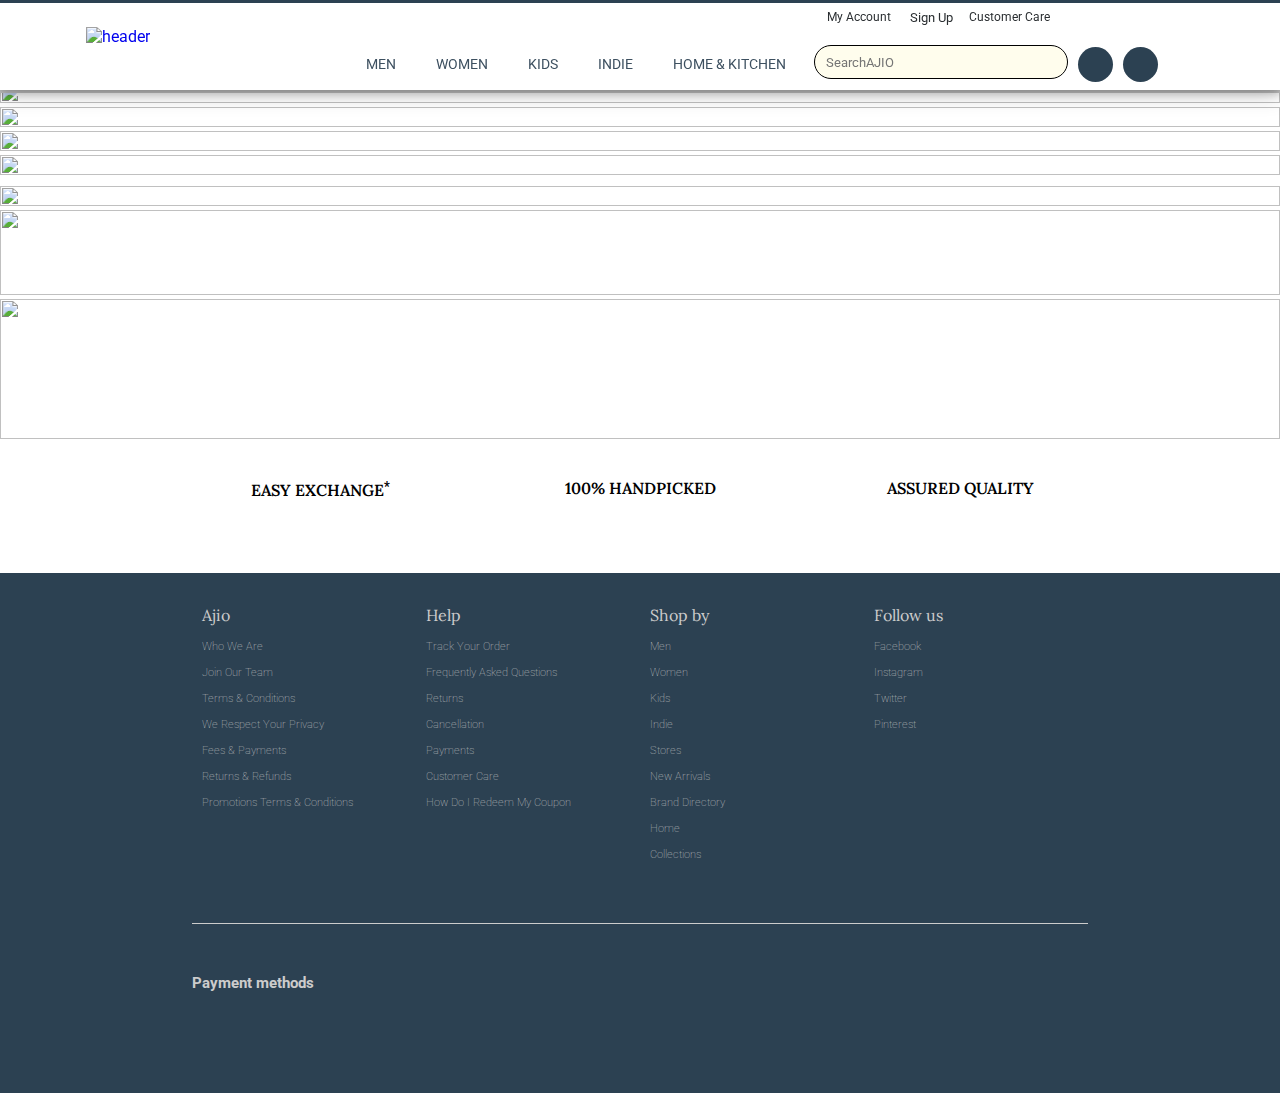
==== Index.html @ 4fa31325 "ver2.0.1" ====
<!DOCTYPE html>
<html lang="en">
  <head>
    <meta charset="UTF-8" />
    <meta http-equiv="X-UA-Compatible" content="IE=edge" />
    <meta name="viewport" content="width=device-width, initial-scale=1.0" />
    <title>
      Ajio.com | Shop Online the Latest Fashion in apparels brands in India |
      Reliance Ajio.com
    </title>
    <link
      rel="icon"
      href="https://image.apktoy.com/img/e6/com.ril.ajio/icon.png"
      type="image/x-icon"
    />
    <link rel="preconnect" href="https://fonts.googleapis.com" />
    <link rel="preconnect" href="https://fonts.gstatic.com" crossorigin />
    <link
      href="https://fonts.googleapis.com/css2?family=Lora&display=swap"
      rel="stylesheet"
    />
    <link rel="preconnect" href="https://fonts.googleapis.com" />
    <link rel="preconnect" href="https://fonts.gstatic.com" crossorigin />
    <link
      href="https://fonts.googleapis.com/css2?family=Roboto&display=swap"
      rel="stylesheet"
    />
    <script
      src="https://use.fontawesome.com/releases/v5.15.4/js/all.js"
      data-auto-a11y="true"
    ></script>
    <link rel="stylesheet" href="/styles/styleIN.css" />
    <style></style>
  </head>
  <body>
    <!-- Navbar -->
    <div id="blue"></div>

    <div id="NAVIGATION">
      <button style="z-index: 20" onclick="cato(menpants)">click</button>
    </div>
    <div id="gre"></div>
    <br /><br /><br /><br />

    <!-- sign in -->
    <div id="SIGN">
      <div id="btm">
        <button id="JK">X</button>
      </div>
      <div id="wel">Welcome to AJIO</div>
      <div>Join / Sign In using</div>
      <div>
        <div id="fb">
          <i class="fab fa-facebook-square"></i>
          <p>FACEBOOK</p>
        </div>
        <div id="gg">
          <i class="fab fa-google"></i>
          <p>GOOGLE</p>
        </div>
      </div>
      <div id="lin">
        <p></p>
        or
        <p></p>
      </div>
      <div>Enter Email*</div>
      <div>
        <form id="frm">
          <input id="email" required type="email" /><input
            type="submit"
            value="CONTINUE"
          />
        </form>
      </div>
      <div>By Signing In, I agree to Terms and Conditions.</div>
    </div>
    <div id="gre_bk"></div>
    <div id="BLK_dn"></div>
    <!-- front page ui -->
    <div id="block1"></div>
    <div id="block2"></div>
    <div id="block3"></div>
    <div id="block4"></div>
    <div id="block5"></div>
    <div id="block7"></div>

    <!-- BOTTOM -->
    <div id="BOTTOMBAR"></div>
  </body>
</html>
<script type="text/javascript" src="./data/DATA.js"></script>
<script type="module">
  navbar
  import navbar from './comp/NAV.js'
  document.getElementById('NAVIGATION').innerHTML = navbar()
  // bottombar
  import bottom from './comp/bottom.js'
  document.getElementById('BOTTOMBAR').innerHTML = bottom()
</script>

<script>
  function fn() {
    document.getElementById('BLK_dn').style.display = 'block'
  }

  // SIGN IN
  function sign() {
    document.getElementById('SIGN').style.display = 'block'
    document.getElementById('gre_bk').style.display = 'block'
  }

  function close() {
    document.getElementById('SIGN').style.display = 'none'
    document.getElementById('gre_bk').style.display = 'none'
  }
  var Jl = document.getElementById('JK')
  Jl.addEventListener('click', close)

  function subm(event) {
    var logs = document.getElementById('email').value
    event.preventDefault()
    var SSS = document.getElementById('SIGN')
    while (SSS.firstChild) {
      SSS.removeChild(SSS.firstChild)
    }
    var dex1 = document.createElement('div')
    var DEX4 = document.createElement('form')
    DEX4.setAttribute('class', 'FRM')
    dex1.innerHTML = 'Welcome to AJIO'
    dex1.style.marginLeft = '30px'
    dex1.style.marginTop = '40px'
    dex1.style.fontSize = '25px'
    var dex2 = document.createElement('div')
    dex2.innerHTML = 'Please set up your account'
    dex2.style.marginLeft = '30px'
    dex2.style.marginTop = '40px'
    dex2.style.fontSize = '15px'
    dex2.style.color = 'rgb(69, 69, 69)'
    var dex3 = document.createElement('div')
    dex3.innerHTML = logs
    dex3.setAttribute('id', 'log_i')
    dex3.style.marginLeft = '30px'
    dex3.style.marginTop = '20px'
    dex3.style.fontSize = '15px'
    dex3.style.color = 'rgb(69, 69, 69)'
    var dex4 = document.createElement('input')
    dex4.style.marginLeft = '30px'
    dex4.setAttribute('required', '')
    dex4.placeholder = 'Name'
    dex4.setAttribute('id', 'log_n')
    dex4.style.marginTop = '30px'
    dex4.style.border = '1px solid lightgrey'
    dex4.style.borderStyle = 'none none solid none'
    dex4.style.fontSize = '15px'
    dex4.style.color = 'rgb(69, 69, 69)'
    dex4.style.width = '75%'
    var dex5 = document.createElement('input')
    dex5.style.marginLeft = '30px'
    dex5.placeholder = 'Mobile'
    dex5.setAttribute('id', 'log_m')
    dex5.setAttribute('required', '')
    dex5.style.marginTop = '40px'
    dex5.style.border = '1px solid lightgrey'
    dex5.style.borderStyle = 'none none solid none'
    dex5.style.fontSize = '15px'
    dex5.style.color = 'rgb(69, 69, 69)'
    dex5.style.width = '75%'
    var dex6 = document.createElement('input')
    dex6.style.marginLeft = '30px'
    dex6.placeholder = 'Password'
    dex6.setAttribute('id', 'log_p')
    dex6.style.marginTop = '40px'
    dex6.setAttribute('required', '')
    dex6.style.border = '1px solid lightgrey'
    dex6.style.borderStyle = 'none none solid none'
    dex6.style.fontSize = '15px'
    dex6.style.color = 'rgb(69, 69, 69)'
    dex6.style.width = '75%'
    var dex7 = document.createElement('input')
    dex7.style.marginLeft = '30px'
    dex7.placeholder = 'Street Address'
    dex7.setAttribute('id', 'log_s')
    dex7.style.marginTop = '40px'
    dex7.setAttribute('required', '')
    dex7.style.border = '1px solid lightgrey'
    dex7.style.borderStyle = 'none none solid none'
    dex7.style.fontSize = '15px'
    dex7.style.color = 'rgb(69, 69, 69)'
    dex7.style.width = '75%'
    var dex8 = document.createElement('input')
    dex8.style.marginLeft = '30px'
    dex8.placeholder = 'City'
    dex8.setAttribute('required', '')
    dex8.setAttribute('id', 'log_c')
    dex8.style.marginTop = '40px'
    dex8.style.border = '1px solid lightgrey'
    dex8.style.borderStyle = 'none none solid none'
    dex8.style.fontSize = '15px'
    dex8.style.color = 'rgb(69, 69, 69)'
    dex8.style.width = '75%'
    var dex9 = document.createElement('input')
    dex9.style.marginLeft = '30px'
    dex9.placeholder = 'State'
    dex9.setAttribute('required', '')
    dex9.style.marginTop = '40px'
    dex9.setAttribute('id', 'log_S')
    dex9.style.border = '1px solid lightgrey'
    dex9.style.borderStyle = 'none none solid none'
    dex9.style.fontSize = '15px'
    dex9.style.color = 'rgb(69, 69, 69)'
    dex9.style.width = '75%'
    var dex10 = document.createElement('input')
    dex10.style.marginLeft = '30px'
    dex10.placeholder = 'Pin Code'
    dex10.setAttribute('id', 'log_P')
    dex10.setAttribute('required', '')
    dex10.style.marginTop = '40px'
    dex10.style.border = '1px solid lightgrey'
    dex10.style.borderStyle = 'none none solid none'
    dex10.style.fontSize = '15px'
    dex10.style.color = 'rgb(69, 69, 69)'
    dex10.style.width = '75%'
    var dex11 = document.createElement('input')
    dex11.setAttribute('type', 'submit')
    dex11.style.cursor = 'pointer'
    dex11.style.marginLeft = '30px'
    dex11.style.marginTop = '30px'
    dex11.style.border = 'none'
    dex11.style.fontSize = '15px'
    dex11.style.color = 'rgb(69, 69, 69)'
    dex11.style.width = '250px'
    dex11.style.height = '60px'
    dex11.style.backgroundColor = 'rgb(213, 162, 73)'
    dex11.innerHTML = 'Sign In'
    dex11.onclick = logDET
    //   var ZSZ = document.getElementsByClassName("FRM")
    // ZSZ.addEventListener("submit",logDET)
    DEX4.append(
      dex1,
      dex2,
      dex3,
      dex4,
      dex5,
      dex6,
      dex7,
      dex8,
      dex9,
      dex10,
      dex11
    )
    SSS.append(DEX4)
  }

  if (localStorage.getItem('ADDRES') === null) {
    localStorage.setItem('ADDRES', JSON.stringify([]))
  }
  var addres = []
  function logDET() {
    var log_i = document.getElementById('log_i').innerHTML
    var log_n = document.getElementById('log_n').value
    var log_m = document.getElementById('log_m').value
    var log_p = document.getElementById('log_p').value
    var log_s = document.getElementById('log_s').value
    var log_c = document.getElementById('log_c').value
    var log_P = document.getElementById('log_P').value
    var log_S = document.getElementById('log_S').value

    var O = {
      name: log_n,
      mob: log_m,
      email: log_i,
      pass: log_p,
      street: log_s,
      city: log_c,
      PIN: log_P,
      state: log_S,
    }

    addres.push(O)
    var ADT = JSON.stringify(addres)
    localStorage.setItem('ADDRES', ADT)

    console.log(addres)
    var SSS = document.getElementById('SIGN')
    while (SSS.firstChild) {
      SSS.removeChild(SSS.firstChild)
    }
    thank()

    document.getElementById('s_IN').innerHTML = 'Sign Out'
    document.getElementById('user_info').innerHTML = 'Hi ' + log_n

    setTimeout(function () {
      document.getElementById('SIGN').style.display = 'none'
      document.getElementById('gre_bk').style.display = 'none'
    }, 2000)
  }

  function thank() {
    var SSS = document.getElementById('SIGN')
    var Thanks = document.createElement('div')
    Thanks.style.display = 'flex'
    Thanks.style.height = '100%'
    Thanks.style.justifyContent = 'center'
    Thanks.style.flexDirection = 'column'
    Thanks.style.alignContent = 'center'
    Thanks.style.textAlign = 'center'
    var msgs = document.createElement('h1')
    msgs.innerHTML = 'Thank You'
    msgs.style.marginBottom = '50px'
    msgs.style.color = 'rgb(171, 156, 116)'
    var msg_sub = document.createElement('h2')
    msg_sub.innerHTML = 'Continue Shopping'
    Thanks.append(msgs, msg_sub)
    SSS.append(Thanks)
  }

  document.getElementById('frm').addEventListener('submit', subm)

  // First drop down menu
  var abb = []

  function cato(arr) {
    console.log(5)
    var len = abb.length
    if (len != 0) {
      abb = []
    }
    abb.push(arr)
    let ABB = JSON.stringify(abb)
    localStorage.setItem('CATO', ABB)
    window.open('catologue.html')
  }

  var front_1 = [
    {
      img1: 'https://assets.ajio.com/medias/sys_master/images/images/h5f/hb5/34912270385182/23082021-d-unisex-topcarousel-p1-eoss-50to80.jpg',
    },
    {
      img1: 'https://assets.ajio.com/medias/sys_master/images/images/he3/h11/34918447153182/24082021-d-unisex-topcarousel-p3-ucb-40to70.jpg',
    },
    {
      img1: 'https://assets.ajio.com/medias/sys_master/images/images/h51/h35/34918447218718/24082021-d-unisex-topcarousel-p4-festivecollection-40to80.jpg',
    },
    {
      img1: 'https://assets.ajio.com/medias/sys_master/images/images/h9b/ha3/34918447284254/24082021-d-unisex-topcarousel-p5-ishin-upto70.jpg',
    },
    {
      img1: 'https://assets.ajio.com/medias/sys_master/images/images/h0a/h17/34918447349790/24082021-d-unisex-topcarousel-p6-diamondjewellery-flat30.jpg',
    },
  ]
  var front_2 = [
    {
      img: 'https://assets.ajio.com/medias/sys_master/images/images/ha7/h93/34775661674526/17082021-d-unisex-alliances-hsbc.jpg',
    },
    {
      img: 'https://assets.ajio.com/medias/sys_master/images/images/h9f/h86/34348649840670/05082021-d-unisex-banner1-sectionheader.jpg',
    },
    {
      img: 'https://assets.ajio.com/medias/sys_master/images/images/h9c/h49/34918449414174/24082021-d-unisex-flashdeal-accessories-min60.jpg',
    },
  ]
  var front_4 = [
    {
      img: 'https://assets.ajio.com/medias/sys_master/images/images/h6e/hbf/34934979952670/24082021-d-unisex-banner1-p1-puma-flat50.jpg',
    },
    {
      img: 'https://assets.ajio.com/medias/sys_master/images/images/hc5/hc9/34934979854366/24082021-d-unisex-banner1-p2-starting399.jpg',
    },
    {
      img: 'https://assets.ajio.com/medias/sys_master/images/images/he4/hc7/34934980050974/24082021-d-unisex-banner1-p3-halfpricestore.jpg',
    },
    {
      img: 'https://assets.ajio.com/medias/sys_master/images/images/h62/h07/34934980182046/24082021-d-unisex-banner1-p4-babycare-toys.jpg',
    },
  ]
  // First carousel
  var k = document.getElementById('block1')
  var an = document.createElement('IMG')
  an.setAttribute('width', '100%')
  an.setAttribute('height', '30%')
  an.setAttribute('class', 'in-left')
  an.src = front_1[0].img1

  // second carousel
  var k1 = document.getElementById('block5')
  var ans = document.createElement('IMG')
  ans.setAttribute('width', '100%')
  ans.setAttribute('height', '30%')
  ans.setAttribute('class', 'in-left')
  ans.src = front_4[0].img

  // First Wide Imagery
  var k2 = document.getElementById('block2')
  var ant = document.createElement('IMG')
  ant.setAttribute('width', '100%')
  ant.setAttribute('height', '30%')
  ant.src = front_2[0].img
  k2.appendChild(ant)

  // Second Wide Imagery
  var k3 = document.getElementById('block3')
  var anu = document.createElement('IMG')
  anu.setAttribute('width', '100%')
  anu.setAttribute('height', '30%')
  anu.src = front_2[1].img
  k3.appendChild(anu)

  // Third Wide Imagery
  var k4 = document.getElementById('block4')
  var anv = document.createElement('IMG')
  anv.setAttribute('width', '100%')
  anv.setAttribute('height', '100%')
  anv.src = front_2[2].img
  k4.appendChild(anv)

  // Carousel
  var i = 1
  setInterval(function () {
    if (i == 4) {
      i = 0
    }
    an.src = front_1[i].img1
    ans.src = front_4[i].img
    i++
  }, 3000)
  k.appendChild(an)
  k1.appendChild(ans)

  // Fourth Wide grid
  var block6 = [
    {
      img: 'https://assets.ajio.com/medias/sys_master/images/images/hd2/he4/34348651479070/05082021-d-unisex-brands-premiumbrands-sectionheader.jpg',
    },
    {
      img: 'https://assets.ajio.com/medias/sys_master/images/images/hc9/ha2/34855074758686/20082021-d-unisex-brands-puma-upto70.jpg',
    },
    {
      img: 'https://assets.ajio.com/medias/sys_master/images/images/h9c/h16/34855074824222/20082021-d-unisex-brands-nike-upto50.jpg',
    },
    {
      img: 'https://assets.ajio.com/medias/sys_master/images/images/ha8/h60/34855074955294/20082021-d-unisex-brands-crocs-upto60.jpg',
    },
    {
      img: 'https://assets.ajio.com/medias/sys_master/images/images/ha1/h14/34855075217438/20082021-d-unisex-brands-adidas-30to60.jpg',
    },
    {
      img: 'https://assets.ajio.com/medias/sys_master/images/images/h66/h50/29555043860510/13102020-D-unisex-ajiocares-strip.jpg',
    },
  ]
  var k5 = document.getElementById('block7')
  k5.style.overflow = 'hidden'
  var anw = document.createElement('IMG')
  anw.setAttribute('width', '100%')
  anw.setAttribute('height', '85')
  anw.src = block6[0].img
  k5.appendChild(anw)
  var k6 = document.getElementById('block7')
  var anx = document.createElement('IMG')
  anx.setAttribute('width', '100%')
  anx.setAttribute('height', '140')
  anx.src = block6[5].img
  k6.appendChild(anx)
</script>
<!-- bfg -->
---- styles/styleIN.css ----
* {
        margin: 0;
        font-family: 'Roboto', sans-serif;
      }
      a {
        text-decoration: none;
      }
      #blue {
        overflow: hidden;
        position: fixed;
        top: 0;
        width: 100%;
        height: 3px;
        background-color: rgb(44, 65, 82);
        z-index: 6;
      }
      #gre {
        overflow: hidden;
        position: fixed;
        top: 90px;
        width: 100%;
        height: 3px;
        background-color: #c9c9c9;
        z-index: 4;
      }
      #navbar {
        overflow: hidden;
        background-color: rgb(255, 255, 255);
        display: flex;
        justify-content: center;
        height: 90px;
        position: fixed;
        top: 0;
        width: 100%;
        box-shadow: 0 4px 8px 0 rgba(0, 0, 0, 0.2),
          0 6px 20px 0 rgba(0, 0, 0, 0.19);
        z-index: 5;
      }
      #ima_head {
        height: 38px;
        margin-top: 27px;
        margin-left: 0%;
      }
      #links {
        margin-top: 54px;
        margin-left: 15.5%;
        min-width: 400px;
      }
      #links > div > a {
        color: #3d5060;
        text-align: center;
        z-index: 7;
        padding: 18px;
        padding-bottom: 20px;
        text-decoration: none;
        font-size: 14px;
        margin: auto;
      }
      .dropdown {
        position: relative;
        display: inline-block;
      }
      .dropdown-content {
        display: none;
        position: fixed;
        background-color: rgb(255, 255, 255);
        z-index: 7;
        box-shadow: 0px 8px 16px 0px rgba(0, 0, 0, 0.2);
        top: 88px;
        left: 14%;
      }

      @keyframes fadeIn {
        0% {
          opacity: 0;
        }
        100% {
          opacity: 1;
        }
      }

      @-moz-keyframes fadeIn {
        0% {
          opacity: 0;
        }
        100% {
          opacity: 1;
        }
      }

      @-webkit-keyframes fadeIn {
        0% {
          opacity: 0;
        }
        100% {
          opacity: 1;
        }
      }

      @-o-keyframes fadeIn {
        0% {
          opacity: 0;
        }
        100% {
          opacity: 1;
        }
      }

      @-ms-keyframes fadeIn {
        0% {
          opacity: 0;
        }
        100% {
          opacity: 1;
        }
      }
      .dropdown:hover .dropdown-content {
        display: flex;
        animation: fadeIn 1s;
        -webkit-animation: fadeIn 1s;
        -moz-animation: fadeIn 1s;
        -o-animation: fadeIn 1s;
        -ms-animation: fadeIn 1s;
      }

      .d1 {
        width: 1180px;
        height: 564px;
        z-index: 15;
      }
      .catog {
        height: 53px;
        /* background-color: rgb(105, 103, 107); */
        width: 100%;
        display: flex;
        align-items: center;
        border-bottom: 0.5px solid #e0e0e0;
        border-top: 0.5 solid #e0e0e0;
      }
      .catog > p {
        margin: 10px;
        height: 100%;
        display: flex;
        align-items: center;
        justify-content: center;
        color: rgb(214, 214, 214);
        font-size: 14px;
        margin-left: 20px;
      }
      .catog > p:nth-child(2) {
        width: 128px;
        background-color: rgb(248, 248, 248);
        color: #3d5060;
        margin-left: 0px;
      }
      .catog > p:nth-child(3) {
        width: 128px;
        background-color: rgb(248, 248, 248);
        color: #3d5060;
        margin-left: 0px;
      }
      .part {
        height: 511px;
        width: 100%;

        display: flex;
      }
      .part > div {
        width: 25%;
        height: 100%;
        display: block;
      }
      .part > div > h5 {
        margin: 18px;
        margin-top: 16px;
        margin-bottom: 10px;
      }
      .part > div > p {
        margin: 18px;
        margin-top: 4px;
        margin-bottom: 4px;
        font-size: 14px;
        color: #3d5060;
      }
      .part > div > p > button {
        color: #3d5060;
        border: none;
        background-color: white;
        cursor: pointer;
      }
      #searLink {
        height: 78px;
        width: 390px;
      }

      #mini-lnk {
        display: flex;
        padding: 0;
      }
      #mini-lnk > a {
        color: rgb(42, 46, 49);

        font-size: 12px;
        margin-top: 10px;
        margin-right: 23px;
        margin-bottom: 11px;
        cursor: pointer;
      }
      #mini-lnk > button {
        border: none;
        background-color: white;
        color: rgb(42, 46, 49);
        margin-left: -10px;
        margin-top: -1px;
        margin-right: 10px;
        cursor: pointer;
      }
      #sear_block {
        display: flex;
      }
      #inp {
        height: 30px;
        width: 248px;
        border-radius: 50px;
        border: 1px solid black;
        margin-left: 10px;
        margin-bottom: 13px;
        background-color: #fffded;
        margin-top: 10px;
      }
      .A {
        position: absolute;
        font-size: 15px;
        overflow: hidden;
        z-index: 5;
        right: 380px;
        top: 54px;
      }
      #closet,
      #cart {
        height: 35px;
        width: 35px;
        background-color: #2c4152;
        margin-top: 12px;
        margin-left: 10px;
        border-radius: 100%;
        color: white;
        text-align: center;
      }
      #cart {
        margin-left: 10px;
      }
      #cart > p,
      #closet > p {
        font-size: 0;
        margin-top: 7px;
      }
      #block1,
      #block5 {
        margin-top: 7px;
        overflow: hidden;
      }

      @-webkit-keyframes fadeInLeft {
        0% {
          opacity: 1;
          -webkit-transform: translatex(100%);
          -moz-transform: translatex(100%);
          -o-transform: translatex(100%);
          transform: translatex(100%);
        }
        25% {
          opacity: 1;
          -webkit-transform: translatex(0);
          -moz-transform: translatex(0);
          -o-transform: translatex(0);
          transform: translatex(0);
        }
        75% {
          opacity: 1;
          -webkit-transform: translatex(0);
          -moz-transform: translatex(0);
          -o-transform: translatex(0);
          transform: translatex(0);
        }
        100% {
          opacity: 1;
          -webkit-transform: translatex(-100%);
          -moz-transform: translatex(-100%);
          -o-transform: translatex(-100%);
          transform: translatex(-100%);
        }
      }
      @-moz-keyframes fadeInLeft {
        0% {
          opacity: 1;
          -webkit-transform: translatex(100%);
          -moz-transform: translatex(100%);
          -o-transform: translatex(100%);
          transform: translatex(100%);
        }
        25% {
          opacity: 1;
          -webkit-transform: translatex(0);
          -moz-transform: translatex(0);
          -o-transform: translatex(0);
          transform: translatex(0);
        }
        75% {
          opacity: 1;
          -webkit-transform: translatex(0);
          -moz-transform: translatex(0);
          -o-transform: translatex(0);
          transform: translatex(0);
        }
        100% {
          opacity: 1;
          -webkit-transform: translatex(-100%);
          -moz-transform: translatex(-100%);
          -o-transform: translatex(-100%);
          transform: translatex(-100%);
        }
      }
      @keyframes fadeInLeft {
        0% {
          opacity: 1;
          -webkit-transform: translatex(100%);
          -moz-transform: translatex(100%);
          -o-transform: translatex(100%);
          transform: translatex(100%);
        }
        25% {
          opacity: 1;
          -webkit-transform: translatex(0);
          -moz-transform: translatex(0);
          -o-transform: translatex(0);
          transform: translatex(0);
        }
        75% {
          opacity: 1;
          -webkit-transform: translatex(0);
          -moz-transform: translatex(0);
          -o-transform: translatex(0);
          transform: translatex(0);
        }
        100% {
          opacity: 1;
          -webkit-transform: translatex(-100%);
          -moz-transform: translatex(-100%);
          -o-transform: translatex(-100%);
          transform: translatex(-100%);
        }
      }
      .in-left {
        -webkit-animation-name: fadeInLeft;
        -moz-animation-name: fadeInLeft;
        -o-animation-name: fadeInLeft;
        animation-name: fadeInLeft;
        -webkit-animation-fill-mode: both;
        -moz-animation-fill-mode: both;
        -o-animation-fill-mode: both;
        animation-fill-mode: both;
        -webkit-animation-duration: 3s;
        -moz-animation-duration: 3s;
        -o-animation-duration: 3s;
        animation-duration: 3s;
        -o-animation-duration: 3s;
        animation-iteration-count: infinite;
      }
      #block8 {
        display: flex;
        width: 100%;
        height: 130px;
        justify-content: center;
      }
      #block8 > div {
        width: 25%;
        text-align: center;
        font-size: 40px;
        margin-top: 20px;
      }
      #block8 > div > p {
        margin-top: 15px;
        font-size: 16px;
        font-family: 'Lora', serif;
        font-weight: 600;
      }
      #fnal {
        height: 520px;
        width: 100%;
        background-color: rgb(44, 65, 82);
      }
      #fnal > div:nth-child(1) {
        width: 100%;
        height: 350px;
        display: flex;
        justify-content: center;
        margin-left: 0px;
      }
      #fnal > div > div {
        width: 70%;
        height: 100%;

        display: flex;
      }
      #fnal > div > div > div {
        width: 25%;
        height: 100%;
        display: block;
        color: white;
      }
      #fnal > div > div > div > h4 {
        margin: 15px;
        margin-top: 32px;
        font-weight: 200;
        margin-left: 10px;
        color: rgb(204, 204, 204);
        font-family: 'Lora', serif;
      }
      #fnal > div > div > div > p {
        margin: 15px;
        margin-top: 13px;
        margin-bottom: 13px;
        font-size: 11px;
        font-weight: 100;
        margin-left: 10px;
      }
      #fnal > div > div > div > p > a {
        color: rgb(204, 204, 204);
      }
      #pay {
        width: 100%;
        height: 20%;
        display: flex;
        justify-content: center;
      }
      #w-line {
        margin: auto;
        width: 70%;
        height: 1px;
        background-color: rgb(204, 204, 204);
      }
      #pay > div {
        width: 70%;
        max-height: 32%;
        justify-content: center;
      }
      #pay > div > div:nth-child(1) {
        width: 70%;
        height: 100%;
      }
      #pay > div > div:nth-child(2) {
        width: 30%;
        height: 100%;
      }
      #ICO {
        font-size: 40px;
      }
      #ICO > h5 {
        margin-top: 50px;
        font-size: 15px;
        color: rgb(204, 204, 204);
        margin-bottom: 10px;
      }

      #SIGN {
        display: none;
        overflow: hidden;
        position: fixed;
        top: 20px;
        left: 35%;
        width: 25%;
        height: 693px;
        background-color: rgb(255, 255, 255);
        z-index: 10;
      }
      #gre_bk {
        display: none;
        overflow: hidden;
        position: fixed;
        top: 0;
        /* top: 20px;
        left: 35%; */
        width: 100%;
        height: 100%;
        background-color: rgb(0, 0, 0);
        z-index: 9;
        opacity: 0.4;
      }
      #btm {
        display: flex;
        margin-top: 30px;
        justify-content: flex-end;
        margin-right: 30px;
      }
      #btm > button {
        border: none;
        background-color: white;
      }
      #wel {
        font-size: 25px;
        margin-left: 30px;
        margin-top: 20px;
        letter-spacing: 1px;
      }
      #SIGN > div:nth-child(3) {
        margin-left: 30px;
        margin-top: 30px;
        font-size: 13px;
        color: rgb(104, 102, 102);
      }
      #SIGN > div:nth-child(4) {
        width: 85%;
        height: 60px;
        margin: auto;
        margin-top: 30px;
        display: flex;
        justify-content: space-between;
        align-items: center;
      }
      #fb,
      #gg {
        width: 48%;
        height: 70%;
        border: 2px solid rgb(223, 74, 50);
        font-size: 30px;
        font-weight: 700;
        color: rgb(223, 74, 50);
        text-align: center;
        display: flex;
        justify-content: center;
        align-items: center;
      }
      #fb {
        border: 2px solid rgb(59, 89, 152);
        color: rgb(59, 89, 152);
      }
      #fb > p,
      #gg > p {
        font-size: 18px;
        margin-left: 5px;
      }
      #lin {
        display: flex;
        justify-content: center;
        margin-top: 30px;
        color: #c8c8c8;
        font-weight: 700;
      }
      #lin > p {
        width: 50px;
        height: 1px;
        background-color: rgb(200, 200, 200);
        margin-top: 10px;
        margin: 10px;
      }
      #SIGN > div:nth-child(6) {
        margin-left: 30px;
        margin-top: 20px;
        font-size: 14px;
        color: rgb(98, 98, 98);
      }
      #SIGN > div:nth-child(7) {
        width: 85%;
        margin: auto;
        display: flex;
        justify-content: center;
      }
      #SIGN > div > form > input {
        border: 1px solid rgb(197, 196, 196);
        border-style: none none solid none;
        width: 360px;
        margin-top: 30px;
      }
      #SIGN > div > form > input:nth-child(2) {
        background-color: rgb(213, 162, 73);
        cursor: pointer;
        width: 180px;
        height: 40px;
        color: white;
        letter-spacing: 2px;
      }
      #SIGN > div:nth-child(8) {
        width: 87%;
        margin: auto;
        font-size: 11px;
        color: rgb(98, 98, 98);
        margin-top: 30px;
      }
      #BLK_dn{
        display: none;
        position: absolute;
        width: 100%;
        height: 100%;
        left: 0;
        background-color: black;
        opacity: 0.5;
        top: 80px;
        z-index: 4;
      }
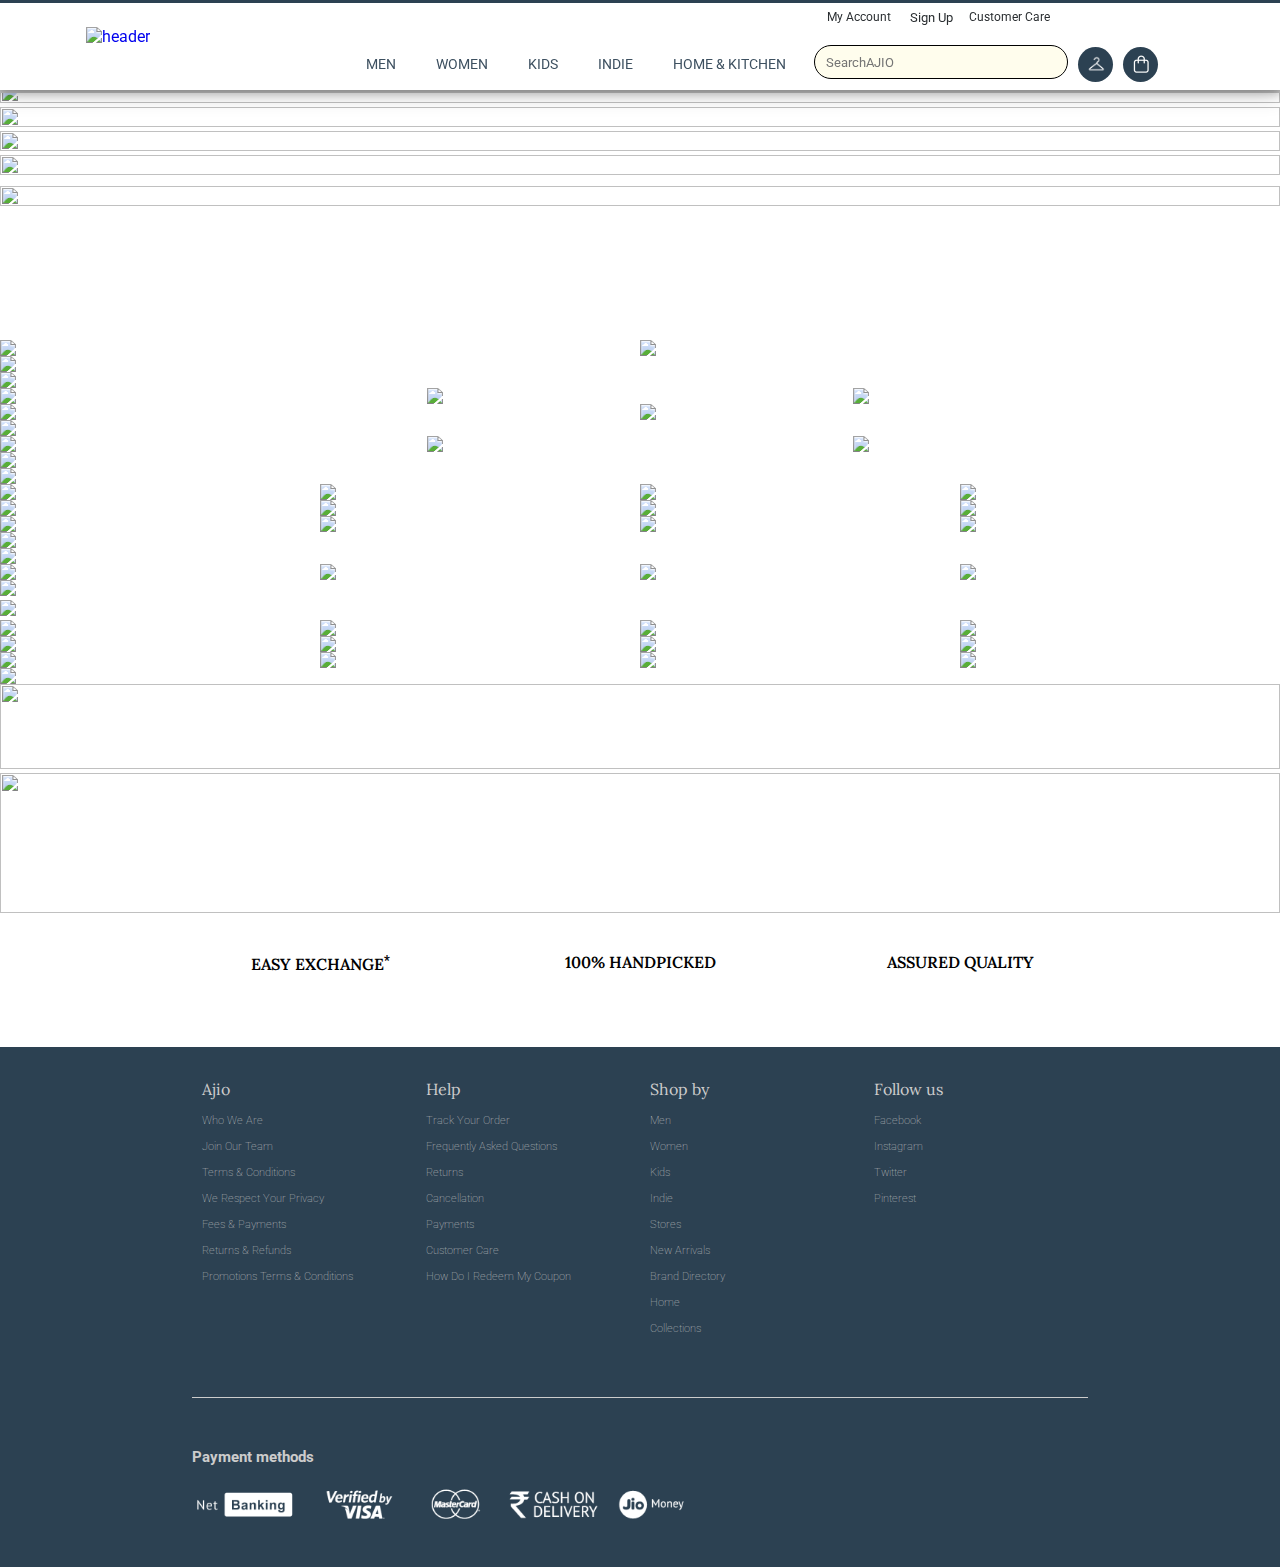
==== commit 4f56a781: "ver2.0.3" ====
--- a/Index.html
+++ b/Index.html
@@ -36,9 +36,7 @@
     <!-- Navbar -->
     <div id="blue"></div>
 
-    <div id="NAVIGATION">
-      <button style="z-index: 20" onclick="cato(menpants)">click</button>
-    </div>
+    <div id="NAVIGATION"></div>
     <div id="gre"></div>
     <br /><br /><br /><br />
 
@@ -83,12 +81,36 @@
     <div id="block3"></div>
     <div id="block4"></div>
     <div id="block5"></div>
+    <div id="block8"></div>
+    <div id="block9"></div>
+    <div id="block10"></div>
+    <div id="block11"></div>
+    <div id="block12"></div>
+    <div id="block13"></div>
+    <div id="block14"></div>
+    <div id="block15"></div>
+    <div id="block16"></div>
+    <div id="block17"></div>
+    <div id="block18"></div>
+    <div id="block19"></div>
+    <div id="block20"></div>
+    <div id="block21"></div>
+    <div id="block22"></div>
+    <div id="block23"></div>
+    <div id="block24"></div>
+    <div id="block25"></div>
+    <div id="block26"></div>
+    <div id="block27"></div>
+    <div id="block28"></div>
+    <div id="block29"></div>
+    <div id="block30"></div>
+
     <div id="block7"></div>
-
     <!-- BOTTOM -->
     <div id="BOTTOMBAR"></div>
   </body>
 </html>
+<script src="./data/sub.js"></script>
 <script type="text/javascript" src="./data/DATA.js"></script>
 <script type="module">
   navbar
@@ -462,5 +484,146 @@
   anx.setAttribute('height', '140')
   anx.src = block6[5].img
   k6.appendChild(anx)
+
+  // additional banners
+  var ban01 = document.getElementById('block9')
+  var ban001 = document.createElement('img')
+  ban001.src = part2[0]
+  var ban002 = document.createElement('img')
+  ban002.src = part2[1]
+  ban01.append(ban001, ban002)
+  var ban02 = document.getElementById('block10')
+  var ban021 = document.createElement('img')
+  ban021.src = full1[0]
+  ban02.append(ban021)
+  var ban03 = document.getElementById('block11')
+  var ban031 = document.createElement('img')
+  ban031.src = full1[1]
+  ban03.append(ban031)
+  var ban04 = document.getElementById('block12')
+  var ban041 = document.createElement('img')
+  ban041.src = part4[0]
+  var ban042 = document.createElement('img')
+  ban042.src = part4[1]
+  var ban043 = document.createElement('img')
+  ban043.src = part4[2]
+
+  ban04.append(ban041, ban042, ban043)
+  var ban05 = document.getElementById('block13')
+  var ban051 = document.createElement('img')
+  ban051.src = part2a[0]
+  var ban052 = document.createElement('img')
+  ban052.src = part2a[1]
+  ban05.append(ban051, ban052)
+  var ban06 = document.getElementById('block14')
+  var ban061 = document.createElement('img')
+  ban061.src = full2[0]
+  ban06.append(ban061)
+  var ban07 = document.getElementById('block15')
+  var ban071 = document.createElement('img')
+  ban071.src = part3a[0]
+  var ban072 = document.createElement('img')
+  ban072.src = part3a[1]
+  var ban073 = document.createElement('img')
+  ban073.src = part3a[2]
+  ban07.append(ban071, ban072, ban073)
+  var ban08 = document.getElementById('block16')
+  var ban081 = document.createElement('img')
+  ban081.src = full3[0]
+  ban08.append(ban081)
+  var ban09 = document.getElementById('block17')
+  var ban091 = document.createElement('img')
+  ban091.src = banner2[0]
+  ban09.append(ban091)
+  var ban10 = document.getElementById('block18')
+  var ban101 = document.createElement('img')
+  ban101.src = part44[0]
+  var ban102 = document.createElement('img')
+  ban102.src = part44[1]
+  var ban103 = document.createElement('img')
+  ban103.src = part44[2]
+  var ban104 = document.createElement('img')
+  ban104.src = part44[3]
+  ban10.append(ban101, ban102, ban103, ban104)
+  var ban11 = document.getElementById('block19')
+  var ban111 = document.createElement('img')
+  ban111.src = part4a[0]
+  var ban112 = document.createElement('img')
+  ban112.src = part4a[1]
+  var ban113 = document.createElement('img')
+  ban113.src = part4a[2]
+  var ban114 = document.createElement('img')
+  ban114.src = part4a[3]
+  ban11.append(ban111, ban112, ban113, ban114)
+  var ban12 = document.getElementById('block20')
+  var ban121 = document.createElement('img')
+  ban121.src = part4b[0]
+  var ban122 = document.createElement('img')
+  ban122.src = part4b[1]
+  var ban123 = document.createElement('img')
+  ban123.src = part4b[2]
+  var ban124 = document.createElement('img')
+  ban124.src = part4b[3]
+  ban12.append(ban121, ban122, ban123, ban124)
+  var ban13 = document.getElementById('block21')
+  var ban131 = document.createElement('img')
+  ban131.src = full4[0]
+  ban13.append(ban131)
+  var ban14 = document.getElementById('block22')
+  var ban141 = document.createElement('img')
+  ban141.src = full4[1]
+  ban14.append(ban141)
+  var ban15 = document.getElementById('block23')
+  var ban151 = document.createElement('img')
+  ban151.src = part4c[0]
+  var ban152 = document.createElement('img')
+  ban152.src = part4c[1]
+  var ban153 = document.createElement('img')
+  ban153.src = part4c[2]
+  var ban154 = document.createElement('img')
+  ban154.src = part4c[3]
+  ban15.append(ban151, ban152, ban153, ban154)
+  var ban16 = document.getElementById('block24')
+  var ban161 = document.createElement('img')
+  ban161.src = full5[0]
+  ban16.append(ban161)
+  var ban17 = document.getElementById('block25')
+  var ban171 = document.createElement('img')
+  ban171.src = full5[1]
+  ban17.append(ban171)
+  var ban18 = document.getElementById('block26')
+  var ban181 = document.createElement('img')
+  ban181.src = part4d[0]
+  var ban182 = document.createElement('img')
+  ban182.src = part4d[1]
+  var ban183 = document.createElement('img')
+  ban183.src = part4d[2]
+  var ban184 = document.createElement('img')
+  ban184.src = part4d[3]
+  ban18.append(ban181, ban182, ban183, ban184)
+  var ban19 = document.getElementById('block27')
+  var ban191 = document.createElement('img')
+  ban191.src = part4e[0]
+  var ban192 = document.createElement('img')
+  ban192.src = part4e[1]
+  var ban193 = document.createElement('img')
+  ban193.src = part4e[2]
+  var ban194 = document.createElement('img')
+  ban194.src = part4e[3]
+  ban19.append(ban191, ban192, ban193, ban194)
+  var ban20 = document.getElementById('block28')
+  var ban201 = document.createElement('img')
+  ban201.src = part4f[0]
+  var ban202 = document.createElement('img')
+  ban202.src = part4f[1]
+  var ban203 = document.createElement('img')
+  ban203.src = part4f[2]
+  var ban204 = document.createElement('img')
+  ban204.src = part4f[3]
+  ban20.append(ban201, ban202, ban203, ban204)
+  var ban21 = document.getElementById('block29')
+  var ban211 = document.createElement('img')
+  ban211.src = full6[0]
+  ban21.append(ban211)
 </script>
 <!-- bfg -->
--- a/styles/styleIN.css
+++ b/styles/styleIN.css
@@ -1,600 +1,659 @@
-   * {
-        margin: 0;
-        font-family: 'Roboto', sans-serif;
-      }
-      a {
-        text-decoration: none;
-      }
-      #blue {
-        overflow: hidden;
-        position: fixed;
-        top: 0;
-        width: 100%;
-        height: 3px;
-        background-color: rgb(44, 65, 82);
-        z-index: 6;
-      }
-      #gre {
-        overflow: hidden;
-        position: fixed;
-        top: 90px;
-        width: 100%;
-        height: 3px;
-        background-color: #c9c9c9;
-        z-index: 4;
-      }
-      #navbar {
-        overflow: hidden;
-        background-color: rgb(255, 255, 255);
-        display: flex;
-        justify-content: center;
-        height: 90px;
-        position: fixed;
-        top: 0;
-        width: 100%;
-        box-shadow: 0 4px 8px 0 rgba(0, 0, 0, 0.2),
-          0 6px 20px 0 rgba(0, 0, 0, 0.19);
-        z-index: 5;
-      }
-      #ima_head {
-        height: 38px;
-        margin-top: 27px;
-        margin-left: 0%;
-      }
-      #links {
-        margin-top: 54px;
-        margin-left: 15.5%;
-        min-width: 400px;
-      }
-      #links > div > a {
-        color: #3d5060;
-        text-align: center;
-        z-index: 7;
-        padding: 18px;
-        padding-bottom: 20px;
-        text-decoration: none;
-        font-size: 14px;
-        margin: auto;
-      }
-      .dropdown {
-        position: relative;
-        display: inline-block;
-      }
-      .dropdown-content {
-        display: none;
-        position: fixed;
-        background-color: rgb(255, 255, 255);
-        z-index: 7;
-        box-shadow: 0px 8px 16px 0px rgba(0, 0, 0, 0.2);
-        top: 88px;
-        left: 14%;
-      }
-
-      @keyframes fadeIn {
-        0% {
-          opacity: 0;
-        }
-        100% {
-          opacity: 1;
-        }
-      }
-
-      @-moz-keyframes fadeIn {
-        0% {
-          opacity: 0;
-        }
-        100% {
-          opacity: 1;
-        }
-      }
-
-      @-webkit-keyframes fadeIn {
-        0% {
-          opacity: 0;
-        }
-        100% {
-          opacity: 1;
-        }
-      }
-
-      @-o-keyframes fadeIn {
-        0% {
-          opacity: 0;
-        }
-        100% {
-          opacity: 1;
-        }
-      }
-
-      @-ms-keyframes fadeIn {
-        0% {
-          opacity: 0;
-        }
-        100% {
-          opacity: 1;
-        }
-      }
-      .dropdown:hover .dropdown-content {
-        display: flex;
-        animation: fadeIn 1s;
-        -webkit-animation: fadeIn 1s;
-        -moz-animation: fadeIn 1s;
-        -o-animation: fadeIn 1s;
-        -ms-animation: fadeIn 1s;
-      }
-
-      .d1 {
-        width: 1180px;
-        height: 564px;
-        z-index: 15;
-      }
-      .catog {
-        height: 53px;
-        /* background-color: rgb(105, 103, 107); */
-        width: 100%;
-        display: flex;
-        align-items: center;
-        border-bottom: 0.5px solid #e0e0e0;
-        border-top: 0.5 solid #e0e0e0;
-      }
-      .catog > p {
-        margin: 10px;
-        height: 100%;
-        display: flex;
-        align-items: center;
-        justify-content: center;
-        color: rgb(214, 214, 214);
-        font-size: 14px;
-        margin-left: 20px;
-      }
-      .catog > p:nth-child(2) {
-        width: 128px;
-        background-color: rgb(248, 248, 248);
-        color: #3d5060;
-        margin-left: 0px;
-      }
-      .catog > p:nth-child(3) {
-        width: 128px;
-        background-color: rgb(248, 248, 248);
-        color: #3d5060;
-        margin-left: 0px;
-      }
-      .part {
-        height: 511px;
-        width: 100%;
-
-        display: flex;
-      }
-      .part > div {
-        width: 25%;
-        height: 100%;
-        display: block;
-      }
-      .part > div > h5 {
-        margin: 18px;
-        margin-top: 16px;
-        margin-bottom: 10px;
-      }
-      .part > div > p {
-        margin: 18px;
-        margin-top: 4px;
-        margin-bottom: 4px;
-        font-size: 14px;
-        color: #3d5060;
-      }
-      .part > div > p > button {
-        color: #3d5060;
-        border: none;
-        background-color: white;
-        cursor: pointer;
-      }
-      #searLink {
-        height: 78px;
-        width: 390px;
-      }
-
-      #mini-lnk {
-        display: flex;
-        padding: 0;
-      }
-      #mini-lnk > a {
-        color: rgb(42, 46, 49);
-
-        font-size: 12px;
-        margin-top: 10px;
-        margin-right: 23px;
-        margin-bottom: 11px;
-        cursor: pointer;
-      }
-      #mini-lnk > button {
-        border: none;
-        background-color: white;
-        color: rgb(42, 46, 49);
-        margin-left: -10px;
-        margin-top: -1px;
-        margin-right: 10px;
-        cursor: pointer;
-      }
-      #sear_block {
-        display: flex;
-      }
-      #inp {
-        height: 30px;
-        width: 248px;
-        border-radius: 50px;
-        border: 1px solid black;
-        margin-left: 10px;
-        margin-bottom: 13px;
-        background-color: #fffded;
-        margin-top: 10px;
-      }
-      .A {
-        position: absolute;
-        font-size: 15px;
-        overflow: hidden;
-        z-index: 5;
-        right: 380px;
-        top: 54px;
-      }
-      #closet,
-      #cart {
-        height: 35px;
-        width: 35px;
-        background-color: #2c4152;
-        margin-top: 12px;
-        margin-left: 10px;
-        border-radius: 100%;
-        color: white;
-        text-align: center;
-      }
-      #cart {
-        margin-left: 10px;
-      }
-      #cart > p,
-      #closet > p {
-        font-size: 0;
-        margin-top: 7px;
-      }
-      #block1,
-      #block5 {
-        margin-top: 7px;
-        overflow: hidden;
-      }
-
-      @-webkit-keyframes fadeInLeft {
-        0% {
-          opacity: 1;
-          -webkit-transform: translatex(100%);
-          -moz-transform: translatex(100%);
-          -o-transform: translatex(100%);
-          transform: translatex(100%);
-        }
-        25% {
-          opacity: 1;
-          -webkit-transform: translatex(0);
-          -moz-transform: translatex(0);
-          -o-transform: translatex(0);
-          transform: translatex(0);
-        }
-        75% {
-          opacity: 1;
-          -webkit-transform: translatex(0);
-          -moz-transform: translatex(0);
-          -o-transform: translatex(0);
-          transform: translatex(0);
-        }
-        100% {
-          opacity: 1;
-          -webkit-transform: translatex(-100%);
-          -moz-transform: translatex(-100%);
-          -o-transform: translatex(-100%);
-          transform: translatex(-100%);
-        }
-      }
-      @-moz-keyframes fadeInLeft {
-        0% {
-          opacity: 1;
-          -webkit-transform: translatex(100%);
-          -moz-transform: translatex(100%);
-          -o-transform: translatex(100%);
-          transform: translatex(100%);
-        }
-        25% {
-          opacity: 1;
-          -webkit-transform: translatex(0);
-          -moz-transform: translatex(0);
-          -o-transform: translatex(0);
-          transform: translatex(0);
-        }
-        75% {
-          opacity: 1;
-          -webkit-transform: translatex(0);
-          -moz-transform: translatex(0);
-          -o-transform: translatex(0);
-          transform: translatex(0);
-        }
-        100% {
-          opacity: 1;
-          -webkit-transform: translatex(-100%);
-          -moz-transform: translatex(-100%);
-          -o-transform: translatex(-100%);
-          transform: translatex(-100%);
-        }
-      }
-      @keyframes fadeInLeft {
-        0% {
-          opacity: 1;
-          -webkit-transform: translatex(100%);
-          -moz-transform: translatex(100%);
-          -o-transform: translatex(100%);
-          transform: translatex(100%);
-        }
-        25% {
-          opacity: 1;
-          -webkit-transform: translatex(0);
-          -moz-transform: translatex(0);
-          -o-transform: translatex(0);
-          transform: translatex(0);
-        }
-        75% {
-          opacity: 1;
-          -webkit-transform: translatex(0);
-          -moz-transform: translatex(0);
-          -o-transform: translatex(0);
-          transform: translatex(0);
-        }
-        100% {
-          opacity: 1;
-          -webkit-transform: translatex(-100%);
-          -moz-transform: translatex(-100%);
-          -o-transform: translatex(-100%);
-          transform: translatex(-100%);
-        }
-      }
-      .in-left {
-        -webkit-animation-name: fadeInLeft;
-        -moz-animation-name: fadeInLeft;
-        -o-animation-name: fadeInLeft;
-        animation-name: fadeInLeft;
-        -webkit-animation-fill-mode: both;
-        -moz-animation-fill-mode: both;
-        -o-animation-fill-mode: both;
-        animation-fill-mode: both;
-        -webkit-animation-duration: 3s;
-        -moz-animation-duration: 3s;
-        -o-animation-duration: 3s;
-        animation-duration: 3s;
-        -o-animation-duration: 3s;
-        animation-iteration-count: infinite;
-      }
-      #block8 {
-        display: flex;
-        width: 100%;
-        height: 130px;
-        justify-content: center;
-      }
-      #block8 > div {
-        width: 25%;
-        text-align: center;
-        font-size: 40px;
-        margin-top: 20px;
-      }
-      #block8 > div > p {
-        margin-top: 15px;
-        font-size: 16px;
-        font-family: 'Lora', serif;
-        font-weight: 600;
-      }
-      #fnal {
-        height: 520px;
-        width: 100%;
-        background-color: rgb(44, 65, 82);
-      }
-      #fnal > div:nth-child(1) {
-        width: 100%;
-        height: 350px;
-        display: flex;
-        justify-content: center;
-        margin-left: 0px;
-      }
-      #fnal > div > div {
-        width: 70%;
-        height: 100%;
-
-        display: flex;
-      }
-      #fnal > div > div > div {
-        width: 25%;
-        height: 100%;
-        display: block;
-        color: white;
-      }
-      #fnal > div > div > div > h4 {
-        margin: 15px;
-        margin-top: 32px;
-        font-weight: 200;
-        margin-left: 10px;
-        color: rgb(204, 204, 204);
-        font-family: 'Lora', serif;
-      }
-      #fnal > div > div > div > p {
-        margin: 15px;
-        margin-top: 13px;
-        margin-bottom: 13px;
-        font-size: 11px;
-        font-weight: 100;
-        margin-left: 10px;
-      }
-      #fnal > div > div > div > p > a {
-        color: rgb(204, 204, 204);
-      }
-      #pay {
-        width: 100%;
-        height: 20%;
-        display: flex;
-        justify-content: center;
-      }
-      #w-line {
-        margin: auto;
-        width: 70%;
-        height: 1px;
-        background-color: rgb(204, 204, 204);
-      }
-      #pay > div {
-        width: 70%;
-        max-height: 32%;
-        justify-content: center;
-      }
-      #pay > div > div:nth-child(1) {
-        width: 70%;
-        height: 100%;
-      }
-      #pay > div > div:nth-child(2) {
-        width: 30%;
-        height: 100%;
-      }
-      #ICO {
-        font-size: 40px;
-      }
-      #ICO > h5 {
-        margin-top: 50px;
-        font-size: 15px;
-        color: rgb(204, 204, 204);
-        margin-bottom: 10px;
-      }
-
-      #SIGN {
-        display: none;
-        overflow: hidden;
-        position: fixed;
-        top: 20px;
-        left: 35%;
-        width: 25%;
-        height: 693px;
-        background-color: rgb(255, 255, 255);
-        z-index: 10;
-      }
-      #gre_bk {
-        display: none;
-        overflow: hidden;
-        position: fixed;
-        top: 0;
-        /* top: 20px;
+* {
+  margin: 0;
+  font-family: 'Roboto', sans-serif;
+}
+a {
+  text-decoration: none;
+}
+#blue {
+  overflow: hidden;
+  position: fixed;
+  top: 0;
+  width: 100%;
+  height: 3px;
+  background-color: rgb(44, 65, 82);
+  z-index: 6;
+}
+#gre {
+  overflow: hidden;
+  position: fixed;
+  top: 90px;
+  width: 100%;
+  height: 3px;
+  background-color: #c9c9c9;
+  z-index: 4;
+}
+#navbar {
+  overflow: hidden;
+  background-color: rgb(255, 255, 255);
+  display: flex;
+  justify-content: center;
+  height: 90px;
+  position: fixed;
+  top: 0;
+  width: 100%;
+  box-shadow: 0 4px 8px 0 rgba(0, 0, 0, 0.2), 0 6px 20px 0 rgba(0, 0, 0, 0.19);
+  z-index: 5;
+}
+#ima_head {
+  height: 38px;
+  margin-top: 27px;
+  margin-left: 0%;
+}
+#links {
+  margin-top: 54px;
+  margin-left: 15.5%;
+  min-width: 400px;
+}
+#links > div > a {
+  color: #3d5060;
+  text-align: center;
+  z-index: 7;
+  padding: 18px;
+  padding-bottom: 20px;
+  text-decoration: none;
+  font-size: 14px;
+  margin: auto;
+}
+.dropdown {
+  position: relative;
+  display: inline-block;
+}
+.dropdown-content {
+  display: none;
+  position: fixed;
+  background-color: rgb(255, 255, 255);
+  z-index: 7;
+  box-shadow: 0px 8px 16px 0px rgba(0, 0, 0, 0.2);
+  top: 88px;
+  left: 14%;
+}
+
+@keyframes fadeIn {
+  0% {
+    opacity: 0;
+  }
+  100% {
+    opacity: 1;
+  }
+}
+
+@-moz-keyframes fadeIn {
+  0% {
+    opacity: 0;
+  }
+  100% {
+    opacity: 1;
+  }
+}
+
+@-webkit-keyframes fadeIn {
+  0% {
+    opacity: 0;
+  }
+  100% {
+    opacity: 1;
+  }
+}
+
+@-o-keyframes fadeIn {
+  0% {
+    opacity: 0;
+  }
+  100% {
+    opacity: 1;
+  }
+}
+
+@-ms-keyframes fadeIn {
+  0% {
+    opacity: 0;
+  }
+  100% {
+    opacity: 1;
+  }
+}
+.dropdown:hover .dropdown-content {
+  display: flex;
+  animation: fadeIn 1s;
+  -webkit-animation: fadeIn 1s;
+  -moz-animation: fadeIn 1s;
+  -o-animation: fadeIn 1s;
+  -ms-animation: fadeIn 1s;
+}
+
+.d1 {
+  width: 1180px;
+  height: 564px;
+  z-index: 15;
+}
+.catog {
+  height: 53px;
+  /* background-color: rgb(105, 103, 107); */
+  width: 100%;
+  display: flex;
+  align-items: center;
+  border-bottom: 0.5px solid #e0e0e0;
+  border-top: 0.5 solid #e0e0e0;
+}
+.catog > p {
+  margin: 10px;
+  height: 100%;
+  display: flex;
+  align-items: center;
+  justify-content: center;
+  color: rgb(214, 214, 214);
+  font-size: 14px;
+  margin-left: 20px;
+}
+.catog > p:nth-child(2) {
+  width: 128px;
+  background-color: rgb(248, 248, 248);
+  color: #3d5060;
+  margin-left: 0px;
+}
+.catog > p:nth-child(3) {
+  width: 128px;
+  background-color: rgb(248, 248, 248);
+  color: #3d5060;
+  margin-left: 0px;
+}
+.part {
+  height: 511px;
+  width: 100%;
+
+  display: flex;
+}
+.part > div {
+  width: 25%;
+  height: 100%;
+  display: block;
+}
+.part > div > h5 {
+  margin: 18px;
+  margin-top: 16px;
+  margin-bottom: 10px;
+}
+.part > div > p {
+  margin: 18px;
+  margin-top: 4px;
+  margin-bottom: 4px;
+  font-size: 14px;
+  color: #3d5060;
+}
+.part > div > p > button {
+  color: #3d5060;
+  border: none;
+  background-color: white;
+  cursor: pointer;
+}
+#searLink {
+  height: 78px;
+  width: 390px;
+}
+
+#mini-lnk {
+  display: flex;
+  padding: 0;
+}
+#mini-lnk > a {
+  color: rgb(42, 46, 49);
+
+  font-size: 12px;
+  margin-top: 10px;
+  margin-right: 23px;
+  margin-bottom: 11px;
+  cursor: pointer;
+}
+#mini-lnk > button {
+  border: none;
+  background-color: white;
+  color: rgb(42, 46, 49);
+  margin-left: -10px;
+  margin-top: -1px;
+  margin-right: 10px;
+  cursor: pointer;
+}
+#sear_block {
+  display: flex;
+}
+#inp {
+  height: 30px;
+  width: 248px;
+  border-radius: 50px;
+  border: 1px solid black;
+  margin-left: 10px;
+  margin-bottom: 13px;
+  background-color: #fffded;
+  margin-top: 10px;
+}
+.A {
+  position: absolute;
+  font-size: 15px;
+  overflow: hidden;
+  z-index: 5;
+  right: 380px;
+  top: 54px;
+}
+#closet,
+#cart {
+  height: 35px;
+  width: 35px;
+  background-color: #2c4152;
+  margin-top: 12px;
+  margin-left: 10px;
+  border-radius: 100%;
+  color: white;
+  text-align: center;
+}
+#cart {
+  margin-left: 10px;
+}
+#cart > p,
+#closet > p {
+  font-size: 0;
+  margin-top: 7px;
+}
+#cart > img,
+#closet > img {
+  width: 20px;
+}
+#block1,
+#block5 {
+  margin-top: 7px;
+  overflow: hidden;
+}
+
+@-webkit-keyframes fadeInLeft {
+  0% {
+    opacity: 1;
+    -webkit-transform: translatex(100%);
+    -moz-transform: translatex(100%);
+    -o-transform: translatex(100%);
+    transform: translatex(100%);
+  }
+  25% {
+    opacity: 1;
+    -webkit-transform: translatex(0);
+    -moz-transform: translatex(0);
+    -o-transform: translatex(0);
+    transform: translatex(0);
+  }
+  75% {
+    opacity: 1;
+    -webkit-transform: translatex(0);
+    -moz-transform: translatex(0);
+    -o-transform: translatex(0);
+    transform: translatex(0);
+  }
+  100% {
+    opacity: 1;
+    -webkit-transform: translatex(-100%);
+    -moz-transform: translatex(-100%);
+    -o-transform: translatex(-100%);
+    transform: translatex(-100%);
+  }
+}
+@-moz-keyframes fadeInLeft {
+  0% {
+    opacity: 1;
+    -webkit-transform: translatex(100%);
+    -moz-transform: translatex(100%);
+    -o-transform: translatex(100%);
+    transform: translatex(100%);
+  }
+  25% {
+    opacity: 1;
+    -webkit-transform: translatex(0);
+    -moz-transform: translatex(0);
+    -o-transform: translatex(0);
+    transform: translatex(0);
+  }
+  75% {
+    opacity: 1;
+    -webkit-transform: translatex(0);
+    -moz-transform: translatex(0);
+    -o-transform: translatex(0);
+    transform: translatex(0);
+  }
+  100% {
+    opacity: 1;
+    -webkit-transform: translatex(-100%);
+    -moz-transform: translatex(-100%);
+    -o-transform: translatex(-100%);
+    transform: translatex(-100%);
+  }
+}
+@keyframes fadeInLeft {
+  0% {
+    opacity: 1;
+    -webkit-transform: translatex(100%);
+    -moz-transform: translatex(100%);
+    -o-transform: translatex(100%);
+    transform: translatex(100%);
+  }
+  25% {
+    opacity: 1;
+    -webkit-transform: translatex(0);
+    -moz-transform: translatex(0);
+    -o-transform: translatex(0);
+    transform: translatex(0);
+  }
+  75% {
+    opacity: 1;
+    -webkit-transform: translatex(0);
+    -moz-transform: translatex(0);
+    -o-transform: translatex(0);
+    transform: translatex(0);
+  }
+  100% {
+    opacity: 1;
+    -webkit-transform: translatex(-100%);
+    -moz-transform: translatex(-100%);
+    -o-transform: translatex(-100%);
+    transform: translatex(-100%);
+  }
+}
+.in-left {
+  -webkit-animation-name: fadeInLeft;
+  -moz-animation-name: fadeInLeft;
+  -o-animation-name: fadeInLeft;
+  animation-name: fadeInLeft;
+  -webkit-animation-fill-mode: both;
+  -moz-animation-fill-mode: both;
+  -o-animation-fill-mode: both;
+  animation-fill-mode: both;
+  -webkit-animation-duration: 3s;
+  -moz-animation-duration: 3s;
+  -o-animation-duration: 3s;
+  animation-duration: 3s;
+  -o-animation-duration: 3s;
+  animation-iteration-count: infinite;
+}
+#block8 {
+  display: flex;
+  width: 100%;
+  height: 130px;
+  justify-content: center;
+}
+#block8 > div {
+  width: 25%;
+  text-align: center;
+  font-size: 40px;
+  margin-top: 20px;
+}
+#block8 > div > p {
+  margin-top: 15px;
+  font-size: 16px;
+  font-family: 'Lora', serif;
+  font-weight: 600;
+}
+
+#block9 {
+  width: 100%;
+  /* height: 200px; */
+  display: flex;
+}
+#block9 > img {
+  width: 50vw;
+}
+#block10,
+#block11,
+#block12,
+#block13,
+#block14,
+#block15,
+#block16,
+#block17,
+#block18,
+#block19,
+#block20,
+#block21,
+#block22,
+#block23,
+#block26,
+#block27,
+#block29,
+#block28 {
+  width: 100%;
+  display: flex;
+}
+#block10 > img,
+#block11 > img,
+#block13 > img,
+#block14 > img,
+#block15 > img,
+#block16 > img,
+#block17 > img,
+#block18 > img,
+#block19 > img,
+#block20 > img,
+#block21 > img,
+#block22 > img,
+#block23 > img,
+#block24 > img,
+#block25 > img,
+#block26 > img,
+#block27 > img,
+#block29 > img,
+#block28 > img {
+  width: 100%;
+}
+#block12 > img {
+  width: 100%;
+}
+#fnal {
+  height: 520px;
+  width: 100%;
+  background-color: rgb(44, 65, 82);
+}
+#fnal > div:nth-child(1) {
+  width: 100%;
+  height: 350px;
+  display: flex;
+  justify-content: center;
+  margin-left: 0px;
+}
+#fnal > div > div {
+  width: 70%;
+  height: 100%;
+
+  display: flex;
+}
+#fnal > div > div > div {
+  width: 25%;
+  height: 100%;
+  display: block;
+  color: white;
+}
+#fnal > div > div > div > h4 {
+  margin: 15px;
+  margin-top: 32px;
+  font-weight: 200;
+  margin-left: 10px;
+  color: rgb(204, 204, 204);
+  font-family: 'Lora', serif;
+}
+#fnal > div > div > div > p {
+  margin: 15px;
+  margin-top: 13px;
+  margin-bottom: 13px;
+  font-size: 11px;
+  font-weight: 100;
+  margin-left: 10px;
+}
+#fnal > div > div > div > p > a {
+  color: rgb(204, 204, 204);
+}
+#pay {
+  width: 100%;
+  height: 20%;
+  display: flex;
+  justify-content: center;
+}
+#w-line {
+  margin: auto;
+  width: 70%;
+  height: 1px;
+  background-color: rgb(204, 204, 204);
+}
+#pay > div {
+  width: 70%;
+  max-height: 32%;
+  justify-content: center;
+}
+#pay > div > div:nth-child(1) {
+  width: 70%;
+  height: 100%;
+}
+#pay > div > div:nth-child(2) {
+  width: 30%;
+  height: 100%;
+}
+#ICO {
+  font-size: 40px;
+}
+#ICO > h5 {
+  margin-top: 50px;
+  font-size: 15px;
+  color: rgb(204, 204, 204);
+  margin-bottom: 10px;
+}
+#ICO > img {
+  width: 500px;
+}
+#SIGN {
+  display: none;
+  overflow: hidden;
+  position: fixed;
+  top: 20px;
+  left: 35%;
+  width: 25%;
+  height: 693px;
+  background-color: rgb(255, 255, 255);
+  z-index: 10;
+}
+#gre_bk {
+  display: none;
+  overflow: hidden;
+  position: fixed;
+  top: 0;
+  /* top: 20px;
         left: 35%; */
-        width: 100%;
-        height: 100%;
-        background-color: rgb(0, 0, 0);
-        z-index: 9;
-        opacity: 0.4;
-      }
-      #btm {
-        display: flex;
-        margin-top: 30px;
-        justify-content: flex-end;
-        margin-right: 30px;
-      }
-      #btm > button {
-        border: none;
-        background-color: white;
-      }
-      #wel {
-        font-size: 25px;
-        margin-left: 30px;
-        margin-top: 20px;
-        letter-spacing: 1px;
-      }
-      #SIGN > div:nth-child(3) {
-        margin-left: 30px;
-        margin-top: 30px;
-        font-size: 13px;
-        color: rgb(104, 102, 102);
-      }
-      #SIGN > div:nth-child(4) {
-        width: 85%;
-        height: 60px;
-        margin: auto;
-        margin-top: 30px;
-        display: flex;
-        justify-content: space-between;
-        align-items: center;
-      }
-      #fb,
-      #gg {
-        width: 48%;
-        height: 70%;
-        border: 2px solid rgb(223, 74, 50);
-        font-size: 30px;
-        font-weight: 700;
-        color: rgb(223, 74, 50);
-        text-align: center;
-        display: flex;
-        justify-content: center;
-        align-items: center;
-      }
-      #fb {
-        border: 2px solid rgb(59, 89, 152);
-        color: rgb(59, 89, 152);
-      }
-      #fb > p,
-      #gg > p {
-        font-size: 18px;
-        margin-left: 5px;
-      }
-      #lin {
-        display: flex;
-        justify-content: center;
-        margin-top: 30px;
-        color: #c8c8c8;
-        font-weight: 700;
-      }
-      #lin > p {
-        width: 50px;
-        height: 1px;
-        background-color: rgb(200, 200, 200);
-        margin-top: 10px;
-        margin: 10px;
-      }
-      #SIGN > div:nth-child(6) {
-        margin-left: 30px;
-        margin-top: 20px;
-        font-size: 14px;
-        color: rgb(98, 98, 98);
-      }
-      #SIGN > div:nth-child(7) {
-        width: 85%;
-        margin: auto;
-        display: flex;
-        justify-content: center;
-      }
-      #SIGN > div > form > input {
-        border: 1px solid rgb(197, 196, 196);
-        border-style: none none solid none;
-        width: 360px;
-        margin-top: 30px;
-      }
-      #SIGN > div > form > input:nth-child(2) {
-        background-color: rgb(213, 162, 73);
-        cursor: pointer;
-        width: 180px;
-        height: 40px;
-        color: white;
-        letter-spacing: 2px;
-      }
-      #SIGN > div:nth-child(8) {
-        width: 87%;
-        margin: auto;
-        font-size: 11px;
-        color: rgb(98, 98, 98);
-        margin-top: 30px;
-      }
-      #BLK_dn{
-        display: none;
-        position: absolute;
-        width: 100%;
-        height: 100%;
-        left: 0;
-        background-color: black;
-        opacity: 0.5;
-        top: 80px;
-        z-index: 4;
-      }+  width: 100%;
+  height: 100%;
+  background-color: rgb(0, 0, 0);
+  z-index: 9;
+  opacity: 0.4;
+}
+#btm {
+  display: flex;
+  margin-top: 30px;
+  justify-content: flex-end;
+  margin-right: 30px;
+}
+#btm > button {
+  border: none;
+  background-color: white;
+}
+#wel {
+  font-size: 25px;
+  margin-left: 30px;
+  margin-top: 20px;
+  letter-spacing: 1px;
+}
+#SIGN > div:nth-child(3) {
+  margin-left: 30px;
+  margin-top: 30px;
+  font-size: 13px;
+  color: rgb(104, 102, 102);
+}
+#SIGN > div:nth-child(4) {
+  width: 85%;
+  height: 60px;
+  margin: auto;
+  margin-top: 30px;
+  display: flex;
+  justify-content: space-between;
+  align-items: center;
+}
+#fb,
+#gg {
+  width: 48%;
+  height: 70%;
+  border: 2px solid rgb(223, 74, 50);
+  font-size: 30px;
+  font-weight: 700;
+  color: rgb(223, 74, 50);
+  text-align: center;
+  display: flex;
+  justify-content: center;
+  align-items: center;
+}
+#fb {
+  border: 2px solid rgb(59, 89, 152);
+  color: rgb(59, 89, 152);
+}
+#fb > p,
+#gg > p {
+  font-size: 18px;
+  margin-left: 5px;
+}
+#lin {
+  display: flex;
+  justify-content: center;
+  margin-top: 30px;
+  color: #c8c8c8;
+  font-weight: 700;
+}
+#lin > p {
+  width: 50px;
+  height: 1px;
+  background-color: rgb(200, 200, 200);
+  margin-top: 10px;
+  margin: 10px;
+}
+#SIGN > div:nth-child(6) {
+  margin-left: 30px;
+  margin-top: 20px;
+  font-size: 14px;
+  color: rgb(98, 98, 98);
+}
+#SIGN > div:nth-child(7) {
+  width: 85%;
+  margin: auto;
+  display: flex;
+  justify-content: center;
+}
+#SIGN > div > form > input {
+  border: 1px solid rgb(197, 196, 196);
+  border-style: none none solid none;
+  width: 360px;
+  margin-top: 30px;
+}
+#SIGN > div > form > input:nth-child(2) {
+  background-color: rgb(213, 162, 73);
+  cursor: pointer;
+  width: 180px;
+  height: 40px;
+  color: white;
+  letter-spacing: 2px;
+}
+#SIGN > div:nth-child(8) {
+  width: 87%;
+  margin: auto;
+  font-size: 11px;
+  color: rgb(98, 98, 98);
+  margin-top: 30px;
+}
+#BLK_dn {
+  display: none;
+  position: absolute;
+  width: 100%;
+  height: 100%;
+  left: 0;
+  background-color: black;
+  opacity: 0.5;
+  top: 80px;
+  z-index: 4;
+}
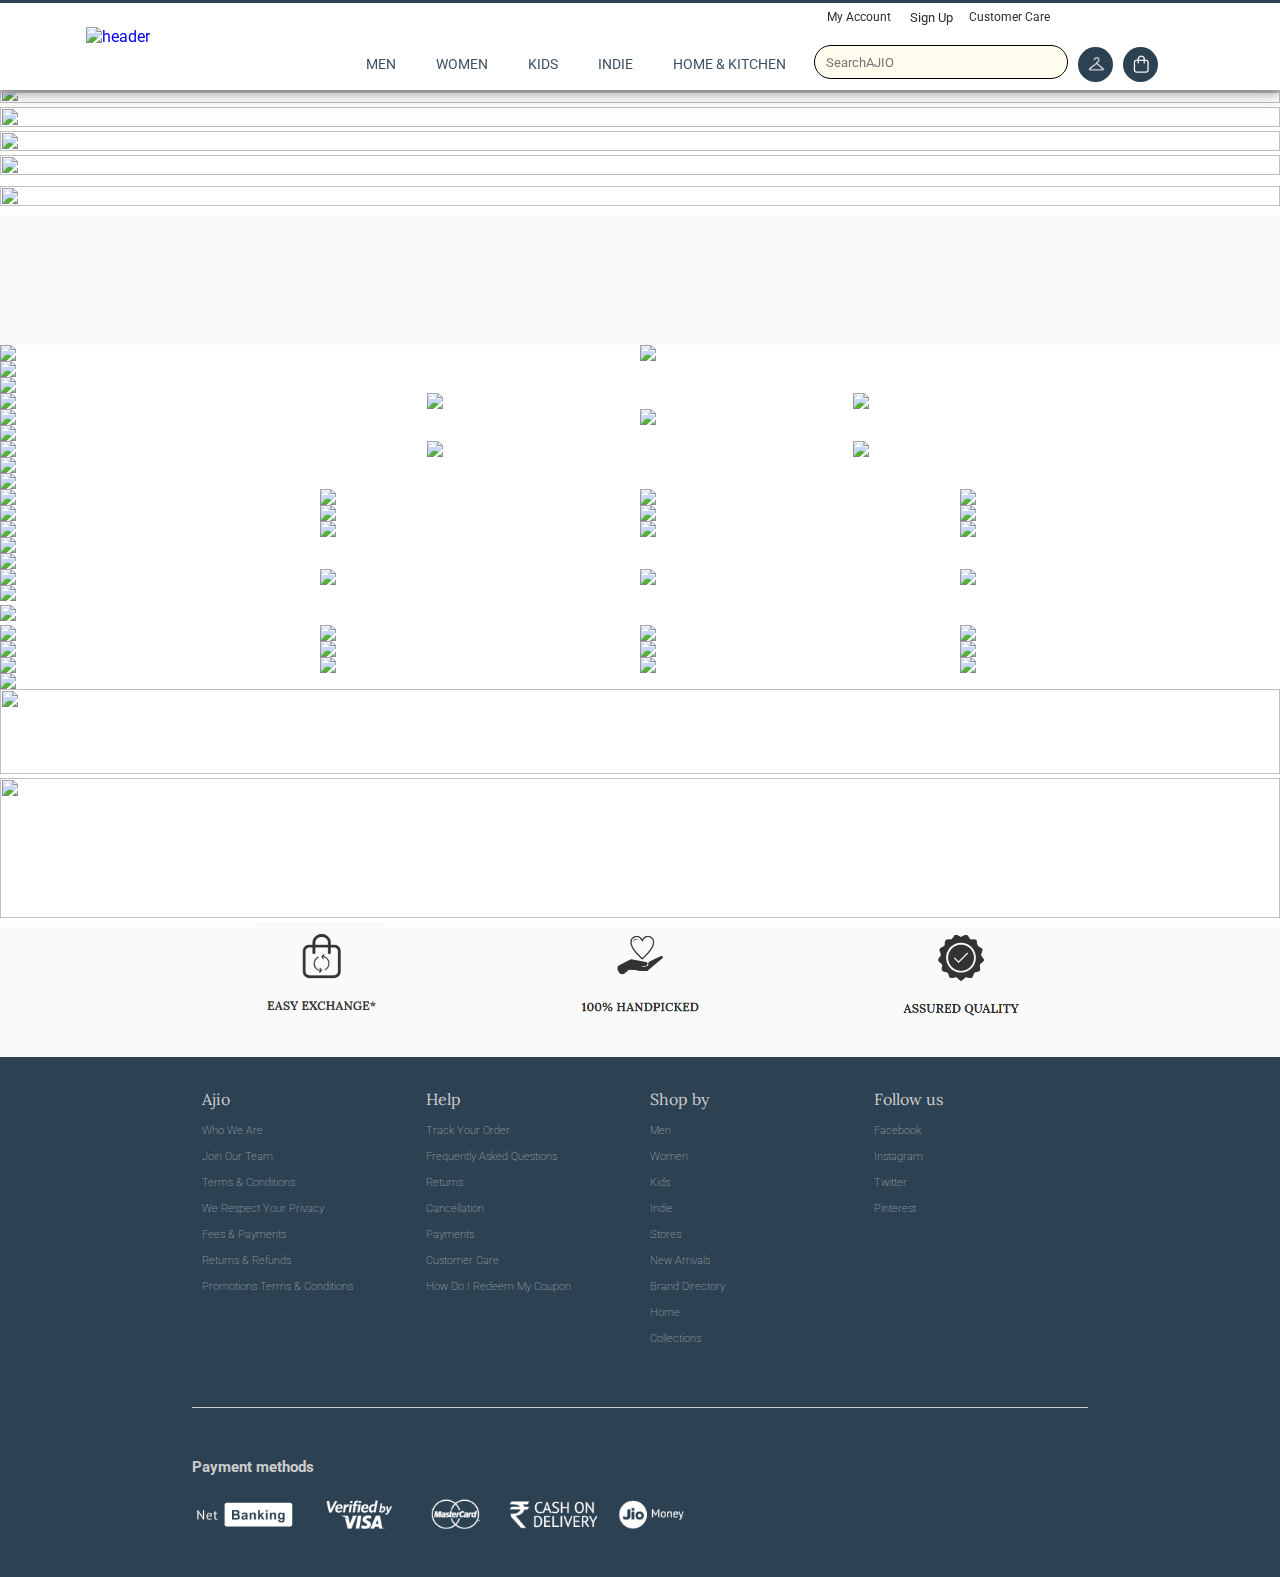
==== commit cd5d779a: "ver2.0.4" ====
--- a/Index.html
+++ b/Index.html
@@ -49,12 +49,10 @@
       <div>Join / Sign In using</div>
       <div>
         <div id="fb">
-          <i class="fab fa-facebook-square"></i>
-          <p>FACEBOOK</p>
+          <img src="./resources/img/fb.png" alt="" />
         </div>
         <div id="gg">
-          <i class="fab fa-google"></i>
-          <p>GOOGLE</p>
+          <img src="./resources/img/goog.png" alt="" />
         </div>
       </div>
       <div id="lin">
@@ -62,568 +60,198 @@
         or
         <p></p>
       </div>
-      <div>Enter Email*</div>
-      <div>
-        <form id="frm">
-          <input id="email" required type="email" /><input
+      <div id="HD2">Enter Email*</div>
+      <div id="HD1">
+        <form id="Zfrm" class="HD">
+          <input id="email" required type="email" class="HD" /><input
             type="submit"
             value="CONTINUE"
           />
         </form>
       </div>
-      <div>By Signing In, I agree to Terms and Conditions.</div>
+      <!-- second form -->
+      <div id="details">
+        <div>Please set up your account</div>
+        <div id="mailFRM">mail</div>
+        <div id="detailHD">
+          <form id="FRMF">
+            <div>
+              Gender:
+              <input
+                class="rad"
+                type="radio"
+                id="MMM"
+                value="male"
+                name="gender"
+                required
+              />Male<input
+                class="rad"
+                id="FFF"
+                type="radio"
+                value="female"
+                name="gender"
+                required
+              />Female
+            </div>
+            <input type="text" id="namae" placeholder="Name" required />
+            <input type="text" id="mob" placeholder="Mobile" required />
+            <p>OTP will be sent to your number for verification</p>
+            <input type="text" id="passw" placeholder="Password" required />
+            <input type="text" id="inv" placeholder="Invite code (optional)" />
+            <div id="ch2">
+              <input
+                type="checkbox"
+                id="ch1"
+                name="ch1"
+                value="tick"
+                required
+              />
+              <label for="ch1">
+                By Signining Up, I agree to Terms and Conditions.</label
+              >
+            </div>
+            <input type="submit" value="SEND OTP" id="sup" />
+          </form>
+        </div>
+      </div>
+
+      <div id="ii">
+        By Signing In, I agree to
+        <p id="blueT" class="HD">Terms and Conditions</p>
+        .
+      </div>
+      <div id="addr">
+        <div>
+          <form id="FORMF2">
+            <input
+              type="text"
+              name="loc"
+              id="loc"
+              required
+              placeholder="Building No. / Apt. No."
+            />
+            <input
+              type="text"
+              name="str"
+              id="str"
+              required
+              placeholder="Street Name"
+            />
+            <input
+              type="text"
+              name="pin"
+              id="pin"
+              required
+              placeholder="Pin Code"
+            />
+            <input
+              type="text"
+              name="cit"
+              id="cit"
+              required
+              placeholder="City Name"
+            />
+            <select name="stat" id="state" class="form-control" required>
+              <option value="" disabled selected>Select your State</option>
+              <option value="Andhra Pradesh">Andhra Pradesh</option>
+              <option value="Andaman and Nicobar Islands">
+                Andaman and Nicobar Islands
+              </option>
+              <option value="Arunachal Pradesh">Arunachal Pradesh</option>
+              <option value="Assam">Assam</option>
+              <option value="Bihar">Bihar</option>
+              <option value="Chandigarh">Chandigarh</option>
+              <option value="Chhattisgarh">Chhattisgarh</option>
+              <option value="Dadar and Nagar Haveli">
+                Dadar and Nagar Haveli
+              </option>
+              <option value="Daman and Diu">Daman and Diu</option>
+              <option value="Delhi">Delhi</option>
+              <option value="Lakshadweep">Lakshadweep</option>
+              <option value="Puducherry">Puducherry</option>
+              <option value="Goa">Goa</option>
+              <option value="Gujarat">Gujarat</option>
+              <option value="Haryana">Haryana</option>
+              <option value="Himachal Pradesh">Himachal Pradesh</option>
+              <option value="Jammu and Kashmir">Jammu and Kashmir</option>
+              <option value="Jharkhand">Jharkhand</option>
+              <option value="Karnataka">Karnataka</option>
+              <option value="Kerala">Kerala</option>
+              <option value="Madhya Pradesh">Madhya Pradesh</option>
+              <option value="Maharashtra">Maharashtra</option>
+              <option value="Manipur">Manipur</option>
+              <option value="Meghalaya">Meghalaya</option>
+              <option value="Mizoram">Mizoram</option>
+              <option value="Nagaland">Nagaland</option>
+              <option value="Odisha">Odisha</option>
+              <option value="Punjab">Punjab</option>
+              <option value="Rajasthan">Rajasthan</option>
+              <option value="Sikkim">Sikkim</option>
+              <option value="Tamil Nadu">Tamil Nadu</option>
+              <option value="Telangana">Telangana</option>
+              <option value="Tripura">Tripura</option>
+              <option value="Uttar Pradesh">Uttar Pradesh</option>
+              <option value="Uttarakhand">Uttarakhand</option>
+              <option value="West Bengal">West Bengal</option>
+            </select>
+            <input id="sss" type="submit" />
+          </form>
+        </div>
+      </div>
     </div>
+
     <div id="gre_bk"></div>
     <div id="BLK_dn"></div>
+
     <!-- front page ui -->
-    <div id="block1"></div>
-    <div id="block2"></div>
-    <div id="block3"></div>
-    <div id="block4"></div>
-    <div id="block5"></div>
-    <div id="block8"></div>
-    <div id="block9"></div>
-    <div id="block10"></div>
-    <div id="block11"></div>
-    <div id="block12"></div>
-    <div id="block13"></div>
-    <div id="block14"></div>
-    <div id="block15"></div>
-    <div id="block16"></div>
-    <div id="block17"></div>
-    <div id="block18"></div>
-    <div id="block19"></div>
-    <div id="block20"></div>
-    <div id="block21"></div>
-    <div id="block22"></div>
-    <div id="block23"></div>
-    <div id="block24"></div>
-    <div id="block25"></div>
-    <div id="block26"></div>
-    <div id="block27"></div>
-    <div id="block28"></div>
-    <div id="block29"></div>
-    <div id="block30"></div>
-
-    <div id="block7"></div>
+    <div>
+      <div id="block1"></div>
+      <div id="block2"></div>
+      <div id="block3"></div>
+      <div id="block4"></div>
+      <div id="block5"></div>
+      <div id="block8"></div>
+      <div id="block9"></div>
+      <div id="block10"></div>
+      <div id="block11"></div>
+      <div id="block12"></div>
+      <div id="block13"></div>
+      <div id="block14"></div>
+      <div id="block15"></div>
+      <div id="block16"></div>
+      <div id="block17"></div>
+      <div id="block18"></div>
+      <div id="block19"></div>
+      <div id="block20"></div>
+      <div id="block21"></div>
+      <div id="block22"></div>
+      <div id="block23"></div>
+      <div id="block24"></div>
+      <div id="block25"></div>
+      <div id="block26"></div>
+      <div id="block27"></div>
+      <div id="block28"></div>
+      <div id="block29"></div>
+      <div id="block30"></div>
+
+      <div id="block7"></div>
+    </div>
     <!-- BOTTOM -->
     <div id="BOTTOMBAR"></div>
   </body>
 </html>
+<!-- remaining data file -->
 <script src="./data/sub.js"></script>
+<!-- data files -->
 <script type="text/javascript" src="./data/DATA.js"></script>
 <script type="module">
-  navbar
+  // navbar
   import navbar from './comp/NAV.js'
   document.getElementById('NAVIGATION').innerHTML = navbar()
   // bottombar
   import bottom from './comp/bottom.js'
   document.getElementById('BOTTOMBAR').innerHTML = bottom()
 </script>
-
-<script>
-  function fn() {
-    document.getElementById('BLK_dn').style.display = 'block'
-  }
-
-  // SIGN IN
-  function sign() {
-    document.getElementById('SIGN').style.display = 'block'
-    document.getElementById('gre_bk').style.display = 'block'
-  }
-
-  function close() {
-    document.getElementById('SIGN').style.display = 'none'
-    document.getElementById('gre_bk').style.display = 'none'
-  }
-  var Jl = document.getElementById('JK')
-  Jl.addEventListener('click', close)
-
-  function subm(event) {
-    var logs = document.getElementById('email').value
-    event.preventDefault()
-    var SSS = document.getElementById('SIGN')
-    while (SSS.firstChild) {
-      SSS.removeChild(SSS.firstChild)
-    }
-    var dex1 = document.createElement('div')
-    var DEX4 = document.createElement('form')
-    DEX4.setAttribute('class', 'FRM')
-    dex1.innerHTML = 'Welcome to AJIO'
-    dex1.style.marginLeft = '30px'
-    dex1.style.marginTop = '40px'
-    dex1.style.fontSize = '25px'
-    var dex2 = document.createElement('div')
-    dex2.innerHTML = 'Please set up your account'
-    dex2.style.marginLeft = '30px'
-    dex2.style.marginTop = '40px'
-    dex2.style.fontSize = '15px'
-    dex2.style.color = 'rgb(69, 69, 69)'
-    var dex3 = document.createElement('div')
-    dex3.innerHTML = logs
-    dex3.setAttribute('id', 'log_i')
-    dex3.style.marginLeft = '30px'
-    dex3.style.marginTop = '20px'
-    dex3.style.fontSize = '15px'
-    dex3.style.color = 'rgb(69, 69, 69)'
-    var dex4 = document.createElement('input')
-    dex4.style.marginLeft = '30px'
-    dex4.setAttribute('required', '')
-    dex4.placeholder = 'Name'
-    dex4.setAttribute('id', 'log_n')
-    dex4.style.marginTop = '30px'
-    dex4.style.border = '1px solid lightgrey'
-    dex4.style.borderStyle = 'none none solid none'
-    dex4.style.fontSize = '15px'
-    dex4.style.color = 'rgb(69, 69, 69)'
-    dex4.style.width = '75%'
-    var dex5 = document.createElement('input')
-    dex5.style.marginLeft = '30px'
-    dex5.placeholder = 'Mobile'
-    dex5.setAttribute('id', 'log_m')
-    dex5.setAttribute('required', '')
-    dex5.style.marginTop = '40px'
-    dex5.style.border = '1px solid lightgrey'
-    dex5.style.borderStyle = 'none none solid none'
-    dex5.style.fontSize = '15px'
-    dex5.style.color = 'rgb(69, 69, 69)'
-    dex5.style.width = '75%'
-    var dex6 = document.createElement('input')
-    dex6.style.marginLeft = '30px'
-    dex6.placeholder = 'Password'
-    dex6.setAttribute('id', 'log_p')
-    dex6.style.marginTop = '40px'
-    dex6.setAttribute('required', '')
-    dex6.style.border = '1px solid lightgrey'
-    dex6.style.borderStyle = 'none none solid none'
-    dex6.style.fontSize = '15px'
-    dex6.style.color = 'rgb(69, 69, 69)'
-    dex6.style.width = '75%'
-    var dex7 = document.createElement('input')
-    dex7.style.marginLeft = '30px'
-    dex7.placeholder = 'Street Address'
-    dex7.setAttribute('id', 'log_s')
-    dex7.style.marginTop = '40px'
-    dex7.setAttribute('required', '')
-    dex7.style.border = '1px solid lightgrey'
-    dex7.style.borderStyle = 'none none solid none'
-    dex7.style.fontSize = '15px'
-    dex7.style.color = 'rgb(69, 69, 69)'
-    dex7.style.width = '75%'
-    var dex8 = document.createElement('input')
-    dex8.style.marginLeft = '30px'
-    dex8.placeholder = 'City'
-    dex8.setAttribute('required', '')
-    dex8.setAttribute('id', 'log_c')
-    dex8.style.marginTop = '40px'
-    dex8.style.border = '1px solid lightgrey'
-    dex8.style.borderStyle = 'none none solid none'
-    dex8.style.fontSize = '15px'
-    dex8.style.color = 'rgb(69, 69, 69)'
-    dex8.style.width = '75%'
-    var dex9 = document.createElement('input')
-    dex9.style.marginLeft = '30px'
-    dex9.placeholder = 'State'
-    dex9.setAttribute('required', '')
-    dex9.style.marginTop = '40px'
-    dex9.setAttribute('id', 'log_S')
-    dex9.style.border = '1px solid lightgrey'
-    dex9.style.borderStyle = 'none none solid none'
-    dex9.style.fontSize = '15px'
-    dex9.style.color = 'rgb(69, 69, 69)'
-    dex9.style.width = '75%'
-    var dex10 = document.createElement('input')
-    dex10.style.marginLeft = '30px'
-    dex10.placeholder = 'Pin Code'
-    dex10.setAttribute('id', 'log_P')
-    dex10.setAttribute('required', '')
-    dex10.style.marginTop = '40px'
-    dex10.style.border = '1px solid lightgrey'
-    dex10.style.borderStyle = 'none none solid none'
-    dex10.style.fontSize = '15px'
-    dex10.style.color = 'rgb(69, 69, 69)'
-    dex10.style.width = '75%'
-    var dex11 = document.createElement('input')
-    dex11.setAttribute('type', 'submit')
-    dex11.style.cursor = 'pointer'
-    dex11.style.marginLeft = '30px'
-    dex11.style.marginTop = '30px'
-    dex11.style.border = 'none'
-    dex11.style.fontSize = '15px'
-    dex11.style.color = 'rgb(69, 69, 69)'
-    dex11.style.width = '250px'
-    dex11.style.height = '60px'
-    dex11.style.backgroundColor = 'rgb(213, 162, 73)'
-    dex11.innerHTML = 'Sign In'
-    dex11.onclick = logDET
-    //   var ZSZ = document.getElementsByClassName("FRM")
-    // ZSZ.addEventListener("submit",logDET)
-    DEX4.append(
-      dex1,
-      dex2,
-      dex3,
-      dex4,
-      dex5,
-      dex6,
-      dex7,
-      dex8,
-      dex9,
-      dex10,
-      dex11
-    )
-    SSS.append(DEX4)
-  }
-
-  if (localStorage.getItem('ADDRES') === null) {
-    localStorage.setItem('ADDRES', JSON.stringify([]))
-  }
-  var addres = []
-  function logDET() {
-    var log_i = document.getElementById('log_i').innerHTML
-    var log_n = document.getElementById('log_n').value
-    var log_m = document.getElementById('log_m').value
-    var log_p = document.getElementById('log_p').value
-    var log_s = document.getElementById('log_s').value
-    var log_c = document.getElementById('log_c').value
-    var log_P = document.getElementById('log_P').value
-    var log_S = document.getElementById('log_S').value
-
-    var O = {
-      name: log_n,
-      mob: log_m,
-      email: log_i,
-      pass: log_p,
-      street: log_s,
-      city: log_c,
-      PIN: log_P,
-      state: log_S,
-    }
-
-    addres.push(O)
-    var ADT = JSON.stringify(addres)
-    localStorage.setItem('ADDRES', ADT)
-
-    console.log(addres)
-    var SSS = document.getElementById('SIGN')
-    while (SSS.firstChild) {
-      SSS.removeChild(SSS.firstChild)
-    }
-    thank()
-
-    document.getElementById('s_IN').innerHTML = 'Sign Out'
-    document.getElementById('user_info').innerHTML = 'Hi ' + log_n
-
-    setTimeout(function () {
-      document.getElementById('SIGN').style.display = 'none'
-      document.getElementById('gre_bk').style.display = 'none'
-    }, 2000)
-  }
-
-  function thank() {
-    var SSS = document.getElementById('SIGN')
-    var Thanks = document.createElement('div')
-    Thanks.style.display = 'flex'
-    Thanks.style.height = '100%'
-    Thanks.style.justifyContent = 'center'
-    Thanks.style.flexDirection = 'column'
-    Thanks.style.alignContent = 'center'
-    Thanks.style.textAlign = 'center'
-    var msgs = document.createElement('h1')
-    msgs.innerHTML = 'Thank You'
-    msgs.style.marginBottom = '50px'
-    msgs.style.color = 'rgb(171, 156, 116)'
-    var msg_sub = document.createElement('h2')
-    msg_sub.innerHTML = 'Continue Shopping'
-    Thanks.append(msgs, msg_sub)
-    SSS.append(Thanks)
-  }
-
-  document.getElementById('frm').addEventListener('submit', subm)
-
-  // First drop down menu
-  var abb = []
-
-  function cato(arr) {
-    console.log(5)
-    var len = abb.length
-    if (len != 0) {
-      abb = []
-    }
-    abb.push(arr)
-    let ABB = JSON.stringify(abb)
-    localStorage.setItem('CATO', ABB)
-    window.open('catologue.html')
-  }
-
-  var front_1 = [
-    {
-      img1: 'https://assets.ajio.com/medias/sys_master/images/images/h5f/hb5/34912270385182/23082021-d-unisex-topcarousel-p1-eoss-50to80.jpg',
-    },
-    {
-      img1: 'https://assets.ajio.com/medias/sys_master/images/images/he3/h11/34918447153182/24082021-d-unisex-topcarousel-p3-ucb-40to70.jpg',
-    },
-    {
-      img1: 'https://assets.ajio.com/medias/sys_master/images/images/h51/h35/34918447218718/24082021-d-unisex-topcarousel-p4-festivecollection-40to80.jpg',
-    },
-    {
-      img1: 'https://assets.ajio.com/medias/sys_master/images/images/h9b/ha3/34918447284254/24082021-d-unisex-topcarousel-p5-ishin-upto70.jpg',
-    },
-    {
-      img1: 'https://assets.ajio.com/medias/sys_master/images/images/h0a/h17/34918447349790/24082021-d-unisex-topcarousel-p6-diamondjewellery-flat30.jpg',
-    },
-  ]
-  var front_2 = [
-    {
-      img: 'https://assets.ajio.com/medias/sys_master/images/images/ha7/h93/34775661674526/17082021-d-unisex-alliances-hsbc.jpg',
-    },
-    {
-      img: 'https://assets.ajio.com/medias/sys_master/images/images/h9f/h86/34348649840670/05082021-d-unisex-banner1-sectionheader.jpg',
-    },
-    {
-      img: 'https://assets.ajio.com/medias/sys_master/images/images/h9c/h49/34918449414174/24082021-d-unisex-flashdeal-accessories-min60.jpg',
-    },
-  ]
-  var front_4 = [
-    {
-      img: 'https://assets.ajio.com/medias/sys_master/images/images/h6e/hbf/34934979952670/24082021-d-unisex-banner1-p1-puma-flat50.jpg',
-    },
-    {
-      img: 'https://assets.ajio.com/medias/sys_master/images/images/hc5/hc9/34934979854366/24082021-d-unisex-banner1-p2-starting399.jpg',
-    },
-    {
-      img: 'https://assets.ajio.com/medias/sys_master/images/images/he4/hc7/34934980050974/24082021-d-unisex-banner1-p3-halfpricestore.jpg',
-    },
-    {
-      img: 'https://assets.ajio.com/medias/sys_master/images/images/h62/h07/34934980182046/24082021-d-unisex-banner1-p4-babycare-toys.jpg',
-    },
-  ]
-  // First carousel
-  var k = document.getElementById('block1')
-  var an = document.createElement('IMG')
-  an.setAttribute('width', '100%')
-  an.setAttribute('height', '30%')
-  an.setAttribute('class', 'in-left')
-  an.src = front_1[0].img1
-
-  // second carousel
-  var k1 = document.getElementById('block5')
-  var ans = document.createElement('IMG')
-  ans.setAttribute('width', '100%')
-  ans.setAttribute('height', '30%')
-  ans.setAttribute('class', 'in-left')
-  ans.src = front_4[0].img
-
-  // First Wide Imagery
-  var k2 = document.getElementById('block2')
-  var ant = document.createElement('IMG')
-  ant.setAttribute('width', '100%')
-  ant.setAttribute('height', '30%')
-  ant.src = front_2[0].img
-  k2.appendChild(ant)
-
-  // Second Wide Imagery
-  var k3 = document.getElementById('block3')
-  var anu = document.createElement('IMG')
-  anu.setAttribute('width', '100%')
-  anu.setAttribute('height', '30%')
-  anu.src = front_2[1].img
-  k3.appendChild(anu)
-
-  // Third Wide Imagery
-  var k4 = document.getElementById('block4')
-  var anv = document.createElement('IMG')
-  anv.setAttribute('width', '100%')
-  anv.setAttribute('height', '100%')
-  anv.src = front_2[2].img
-  k4.appendChild(anv)
-
-  // Carousel
-  var i = 1
-  setInterval(function () {
-    if (i == 4) {
-      i = 0
-    }
-    an.src = front_1[i].img1
-    ans.src = front_4[i].img
-    i++
-  }, 3000)
-  k.appendChild(an)
-  k1.appendChild(ans)
-
-  // Fourth Wide grid
-  var block6 = [
-    {
-      img: 'https://assets.ajio.com/medias/sys_master/images/images/hd2/he4/34348651479070/05082021-d-unisex-brands-premiumbrands-sectionheader.jpg',
-    },
-    {
-      img: 'https://assets.ajio.com/medias/sys_master/images/images/hc9/ha2/34855074758686/20082021-d-unisex-brands-puma-upto70.jpg',
-    },
-    {
-      img: 'https://assets.ajio.com/medias/sys_master/images/images/h9c/h16/34855074824222/20082021-d-unisex-brands-nike-upto50.jpg',
-    },
-    {
-      img: 'https://assets.ajio.com/medias/sys_master/images/images/ha8/h60/34855074955294/20082021-d-unisex-brands-crocs-upto60.jpg',
-    },
-    {
-      img: 'https://assets.ajio.com/medias/sys_master/images/images/ha1/h14/34855075217438/20082021-d-unisex-brands-adidas-30to60.jpg',
-    },
-    {
-      img: 'https://assets.ajio.com/medias/sys_master/images/images/h66/h50/29555043860510/13102020-D-unisex-ajiocares-strip.jpg',
-    },
-  ]
-  var k5 = document.getElementById('block7')
-  k5.style.overflow = 'hidden'
-  var anw = document.createElement('IMG')
-  anw.setAttribute('width', '100%')
-  anw.setAttribute('height', '85')
-  anw.src = block6[0].img
-  k5.appendChild(anw)
-  var k6 = document.getElementById('block7')
-  var anx = document.createElement('IMG')
-  anx.setAttribute('width', '100%')
-  anx.setAttribute('height', '140')
-  anx.src = block6[5].img
-  k6.appendChild(anx)
-
-  // additional banners
-  var ban01 = document.getElementById('block9')
-  var ban001 = document.createElement('img')
-  ban001.src = part2[0]
-  var ban002 = document.createElement('img')
-  ban002.src = part2[1]
-  ban01.append(ban001, ban002)
-  var ban02 = document.getElementById('block10')
-  var ban021 = document.createElement('img')
-  ban021.src = full1[0]
-  ban02.append(ban021)
-  var ban03 = document.getElementById('block11')
-  var ban031 = document.createElement('img')
-  ban031.src = full1[1]
-  ban03.append(ban031)
-  var ban04 = document.getElementById('block12')
-  var ban041 = document.createElement('img')
-  ban041.src = part4[0]
-  var ban042 = document.createElement('img')
-  ban042.src = part4[1]
-  var ban043 = document.createElement('img')
-  ban043.src = part4[2]
-
-  ban04.append(ban041, ban042, ban043)
-  var ban05 = document.getElementById('block13')
-  var ban051 = document.createElement('img')
-  ban051.src = part2a[0]
-  var ban052 = document.createElement('img')
-  ban052.src = part2a[1]
-  ban05.append(ban051, ban052)
-  var ban06 = document.getElementById('block14')
-  var ban061 = document.createElement('img')
-  ban061.src = full2[0]
-  ban06.append(ban061)
-  var ban07 = document.getElementById('block15')
-  var ban071 = document.createElement('img')
-  ban071.src = part3a[0]
-  var ban072 = document.createElement('img')
-  ban072.src = part3a[1]
-  var ban073 = document.createElement('img')
-  ban073.src = part3a[2]
-  ban07.append(ban071, ban072, ban073)
-  var ban08 = document.getElementById('block16')
-  var ban081 = document.createElement('img')
-  ban081.src = full3[0]
-  ban08.append(ban081)
-  var ban09 = document.getElementById('block17')
-  var ban091 = document.createElement('img')
-  ban091.src = banner2[0]
-  ban09.append(ban091)
-  var ban10 = document.getElementById('block18')
-  var ban101 = document.createElement('img')
-  ban101.src = part44[0]
-  var ban102 = document.createElement('img')
-  ban102.src = part44[1]
-  var ban103 = document.createElement('img')
-  ban103.src = part44[2]
-  var ban104 = document.createElement('img')
-  ban104.src = part44[3]
-  ban10.append(ban101, ban102, ban103, ban104)
-  var ban11 = document.getElementById('block19')
-  var ban111 = document.createElement('img')
-  ban111.src = part4a[0]
-  var ban112 = document.createElement('img')
-  ban112.src = part4a[1]
-  var ban113 = document.createElement('img')
-  ban113.src = part4a[2]
-  var ban114 = document.createElement('img')
-  ban114.src = part4a[3]
-  ban11.append(ban111, ban112, ban113, ban114)
-  var ban12 = document.getElementById('block20')
-  var ban121 = document.createElement('img')
-  ban121.src = part4b[0]
-  var ban122 = document.createElement('img')
-  ban122.src = part4b[1]
-  var ban123 = document.createElement('img')
-  ban123.src = part4b[2]
-  var ban124 = document.createElement('img')
-  ban124.src = part4b[3]
-  ban12.append(ban121, ban122, ban123, ban124)
-  var ban13 = document.getElementById('block21')
-  var ban131 = document.createElement('img')
-  ban131.src = full4[0]
-  ban13.append(ban131)
-  var ban14 = document.getElementById('block22')
-  var ban141 = document.createElement('img')
-  ban141.src = full4[1]
-  ban14.append(ban141)
-  var ban15 = document.getElementById('block23')
-  var ban151 = document.createElement('img')
-  ban151.src = part4c[0]
-  var ban152 = document.createElement('img')
-  ban152.src = part4c[1]
-  var ban153 = document.createElement('img')
-  ban153.src = part4c[2]
-  var ban154 = document.createElement('img')
-  ban154.src = part4c[3]
-  ban15.append(ban151, ban152, ban153, ban154)
-  var ban16 = document.getElementById('block24')
-  var ban161 = document.createElement('img')
-  ban161.src = full5[0]
-  ban16.append(ban161)
-  var ban17 = document.getElementById('block25')
-  var ban171 = document.createElement('img')
-  ban171.src = full5[1]
-  ban17.append(ban171)
-  var ban18 = document.getElementById('block26')
-  var ban181 = document.createElement('img')
-  ban181.src = part4d[0]
-  var ban182 = document.createElement('img')
-  ban182.src = part4d[1]
-  var ban183 = document.createElement('img')
-  ban183.src = part4d[2]
-  var ban184 = document.createElement('img')
-  ban184.src = part4d[3]
-  ban18.append(ban181, ban182, ban183, ban184)
-  var ban19 = document.getElementById('block27')
-  var ban191 = document.createElement('img')
-  ban191.src = part4e[0]
-  var ban192 = document.createElement('img')
-  ban192.src = part4e[1]
-  var ban193 = document.createElement('img')
-  ban193.src = part4e[2]
-  var ban194 = document.createElement('img')
-  ban194.src = part4e[3]
-  ban19.append(ban191, ban192, ban193, ban194)
-  var ban20 = document.getElementById('block28')
-  var ban201 = document.createElement('img')
-  ban201.src = part4f[0]
-  var ban202 = document.createElement('img')
-  ban202.src = part4f[1]
-  var ban203 = document.createElement('img')
-  ban203.src = part4f[2]
-  var ban204 = document.createElement('img')
-  ban204.src = part4f[3]
-  ban20.append(ban201, ban202, ban203, ban204)
-  var ban21 = document.getElementById('block29')
-  var ban211 = document.createElement('img')
-  ban211.src = full6[0]
-  ban21.append(ban211)
-</script>
-<!-- bfg -->
+<script src="./comp/signin.js"></script>
+<!-- slider and remaining functionality -->
+<script src="./comp/indexsliders.js"></script>
--- a/styles/styleIN.css
+++ b/styles/styleIN.css
@@ -371,6 +371,8 @@
   animation-iteration-count: infinite;
 }
 #block8 {
+  margin-top: 5px;
+  background-color: rgb(250, 250, 250);
   display: flex;
   width: 100%;
   height: 130px;
@@ -380,15 +382,14 @@
   width: 25%;
   text-align: center;
   font-size: 40px;
-  margin-top: 20px;
-}
-#block8 > div > p {
-  margin-top: 15px;
-  font-size: 16px;
-  font-family: 'Lora', serif;
-  font-weight: 600;
-}
-
+
+}
+#block8 > div > img {
+  width: 40%;
+}
+#block8 > div:nth-child(1){
+  margin-top: -5px;
+}
 #block9 {
   width: 100%;
   /* height: 200px; */
@@ -557,14 +558,14 @@
   background-color: white;
 }
 #wel {
-  font-size: 25px;
+  font-size: 20px;
   margin-left: 30px;
-  margin-top: 20px;
+  margin-top: 5px;
   letter-spacing: 1px;
 }
 #SIGN > div:nth-child(3) {
   margin-left: 30px;
-  margin-top: 30px;
+  margin-top: 15px;
   font-size: 13px;
   color: rgb(104, 102, 102);
 }
@@ -572,7 +573,7 @@
   width: 85%;
   height: 60px;
   margin: auto;
-  margin-top: 30px;
+  margin-top: 10px;
   display: flex;
   justify-content: space-between;
   align-items: center;
@@ -581,28 +582,15 @@
 #gg {
   width: 48%;
   height: 70%;
-  border: 2px solid rgb(223, 74, 50);
-  font-size: 30px;
-  font-weight: 700;
-  color: rgb(223, 74, 50);
-  text-align: center;
+}
+#fb > img,
+#gg > img {
+  width: 100%;
+}
+#lin {
   display: flex;
   justify-content: center;
-  align-items: center;
-}
-#fb {
-  border: 2px solid rgb(59, 89, 152);
-  color: rgb(59, 89, 152);
-}
-#fb > p,
-#gg > p {
-  font-size: 18px;
-  margin-left: 5px;
-}
-#lin {
-  display: flex;
-  justify-content: center;
-  margin-top: 30px;
+  margin-top: 15px;
   color: #c8c8c8;
   font-weight: 700;
 }
@@ -613,9 +601,13 @@
   margin-top: 10px;
   margin: 10px;
 }
+#blueT {
+  color: rgb(59, 132, 164);
+  cursor: pointer;
+}
 #SIGN > div:nth-child(6) {
   margin-left: 30px;
-  margin-top: 20px;
+  margin-top: 15px;
   font-size: 14px;
   color: rgb(98, 98, 98);
 }
@@ -629,7 +621,7 @@
   border: 1px solid rgb(197, 196, 196);
   border-style: none none solid none;
   width: 360px;
-  margin-top: 30px;
+  margin-top: 15px;
 }
 #SIGN > div > form > input:nth-child(2) {
   background-color: rgb(213, 162, 73);
@@ -639,13 +631,23 @@
   color: white;
   letter-spacing: 2px;
 }
-#SIGN > div:nth-child(8) {
+#SIGN > div:nth-child(9) {
   width: 87%;
   margin: auto;
   font-size: 11px;
   color: rgb(98, 98, 98);
   margin-top: 30px;
-}
+  display: none;
+  /* k */
+}
+#ii{
+  display: flex;
+  letter-spacing: 0.4px;
+}
+#ii>p{
+  margin-left: 2px;
+}
+
 #BLK_dn {
   display: none;
   position: absolute;
@@ -657,3 +659,80 @@
   top: 80px;
   z-index: 4;
 }
+#details {
+
+  display: flex;
+  flex-direction: column;
+  align-items: center;
+  margin-top: 20px;
+  font-size: 13px;
+  color: rgb(83, 83, 83);
+}
+#mailFRM{
+  margin-top: 15px;
+  margin-bottom: 15px;
+}
+#details > div {
+  width: 90%;
+
+}
+/* #detailHD > form {
+} */
+#detailHD > form > input {
+  width: 98%;
+  margin-top: 15px;
+  margin-bottom: 20px;
+  border: 1px solid rgb(197, 196, 196);
+  border-style: none none solid none;
+}
+#ch2{
+  display: flex;
+  margin-bottom: 15px;
+}
+#ch1{
+  margin-right: 5px;
+}
+#sup{
+  padding: 13px;
+  background-color: rgb(213, 162, 73);
+  color: white;
+  letter-spacing: 1px;
+}
+.rad{
+  margin: 5px;
+}
+
+#details{
+display: none;
+}
+#addr{
+  display:none;
+  margin-top: 20px;
+}
+#addr>div{
+  margin-left: 35px;
+}
+#addr>div>form{
+  display: flex;
+  flex-direction: column;
+}
+#addr>div>form>input{
+  width: 340px;
+  margin-top: 20px;
+  margin-bottom: 20px;
+    border: 1px solid rgb(197, 196, 196);
+  border-style: none none solid none;
+}
+#addr>div>form>select{
+  width: 345px;
+  margin-top: 20px;
+  margin-bottom: 20px;  
+    border: 1px solid rgb(197, 196, 196);
+  border-style: none none solid none;
+}
+#sss{
+  margin-top: 25px;
+  padding: 13px;
+  background-color: rgb(213, 162, 73);
+  color: white;
+}
